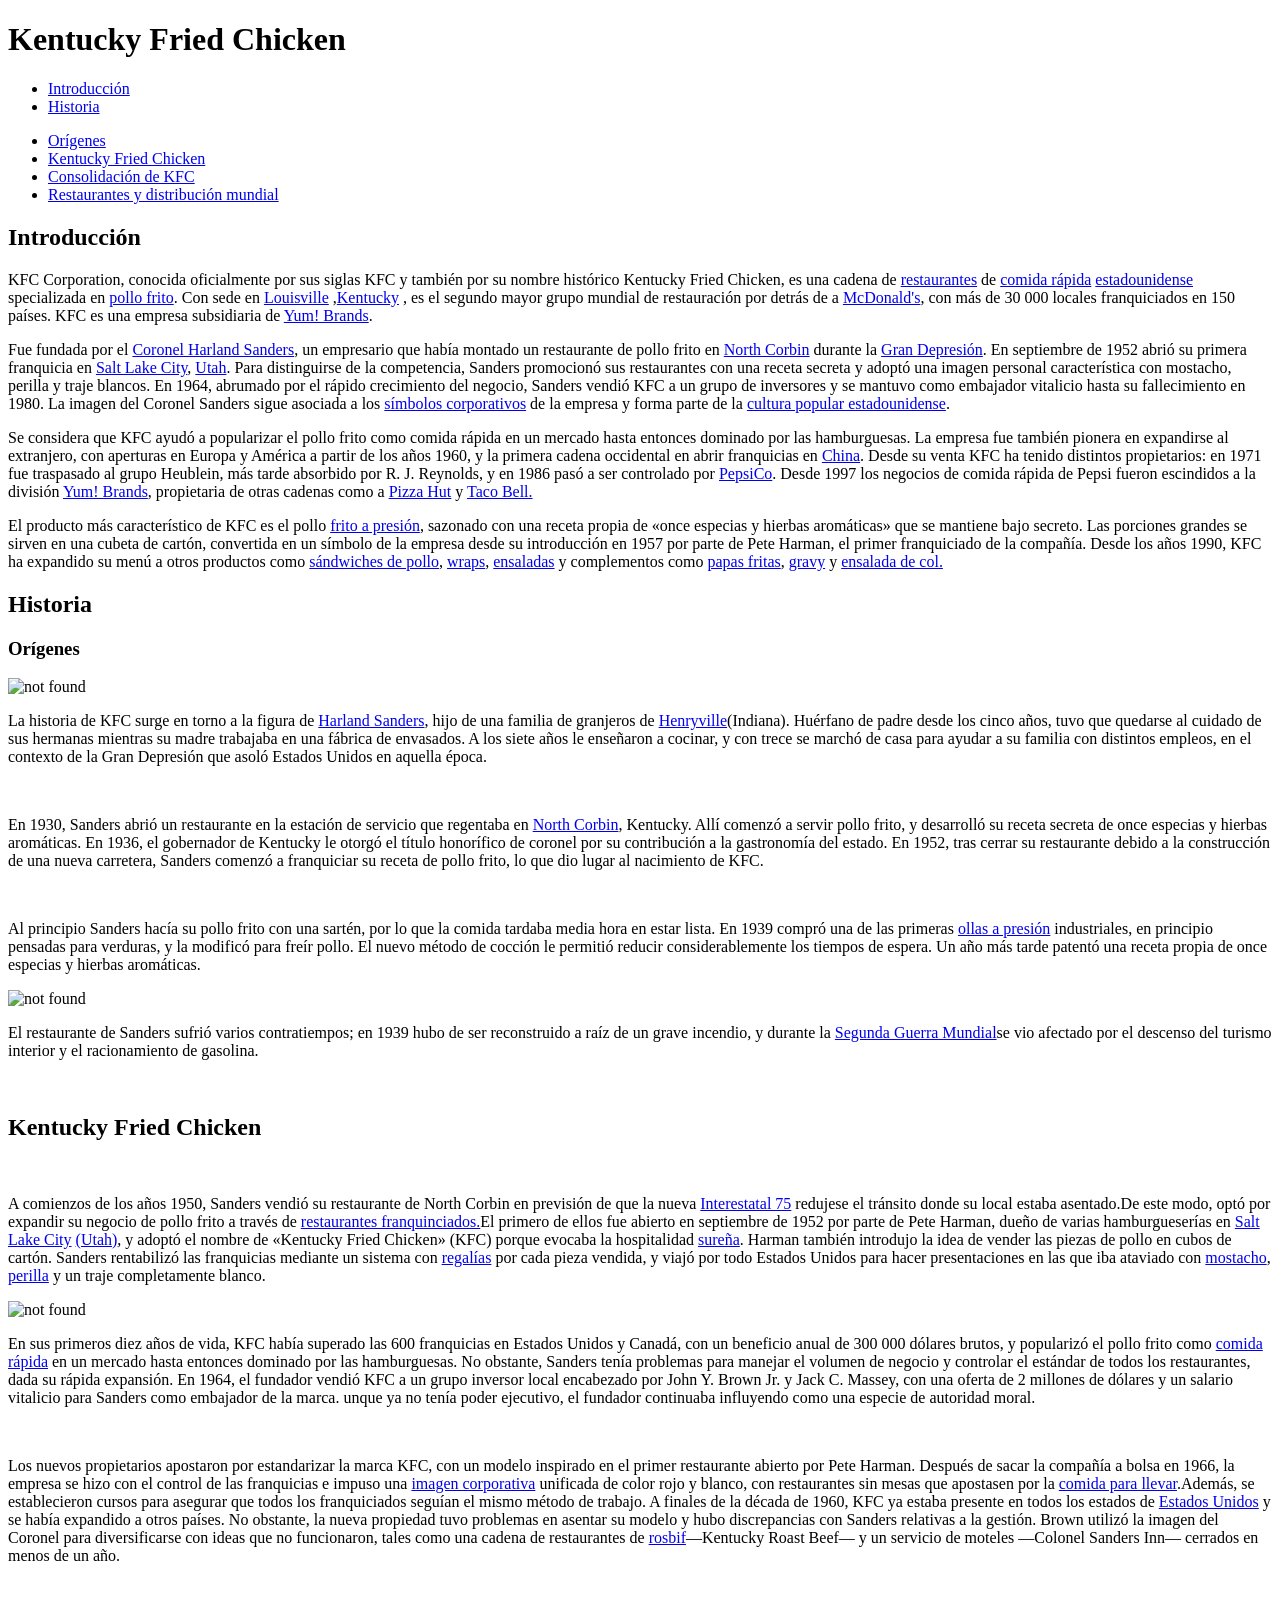
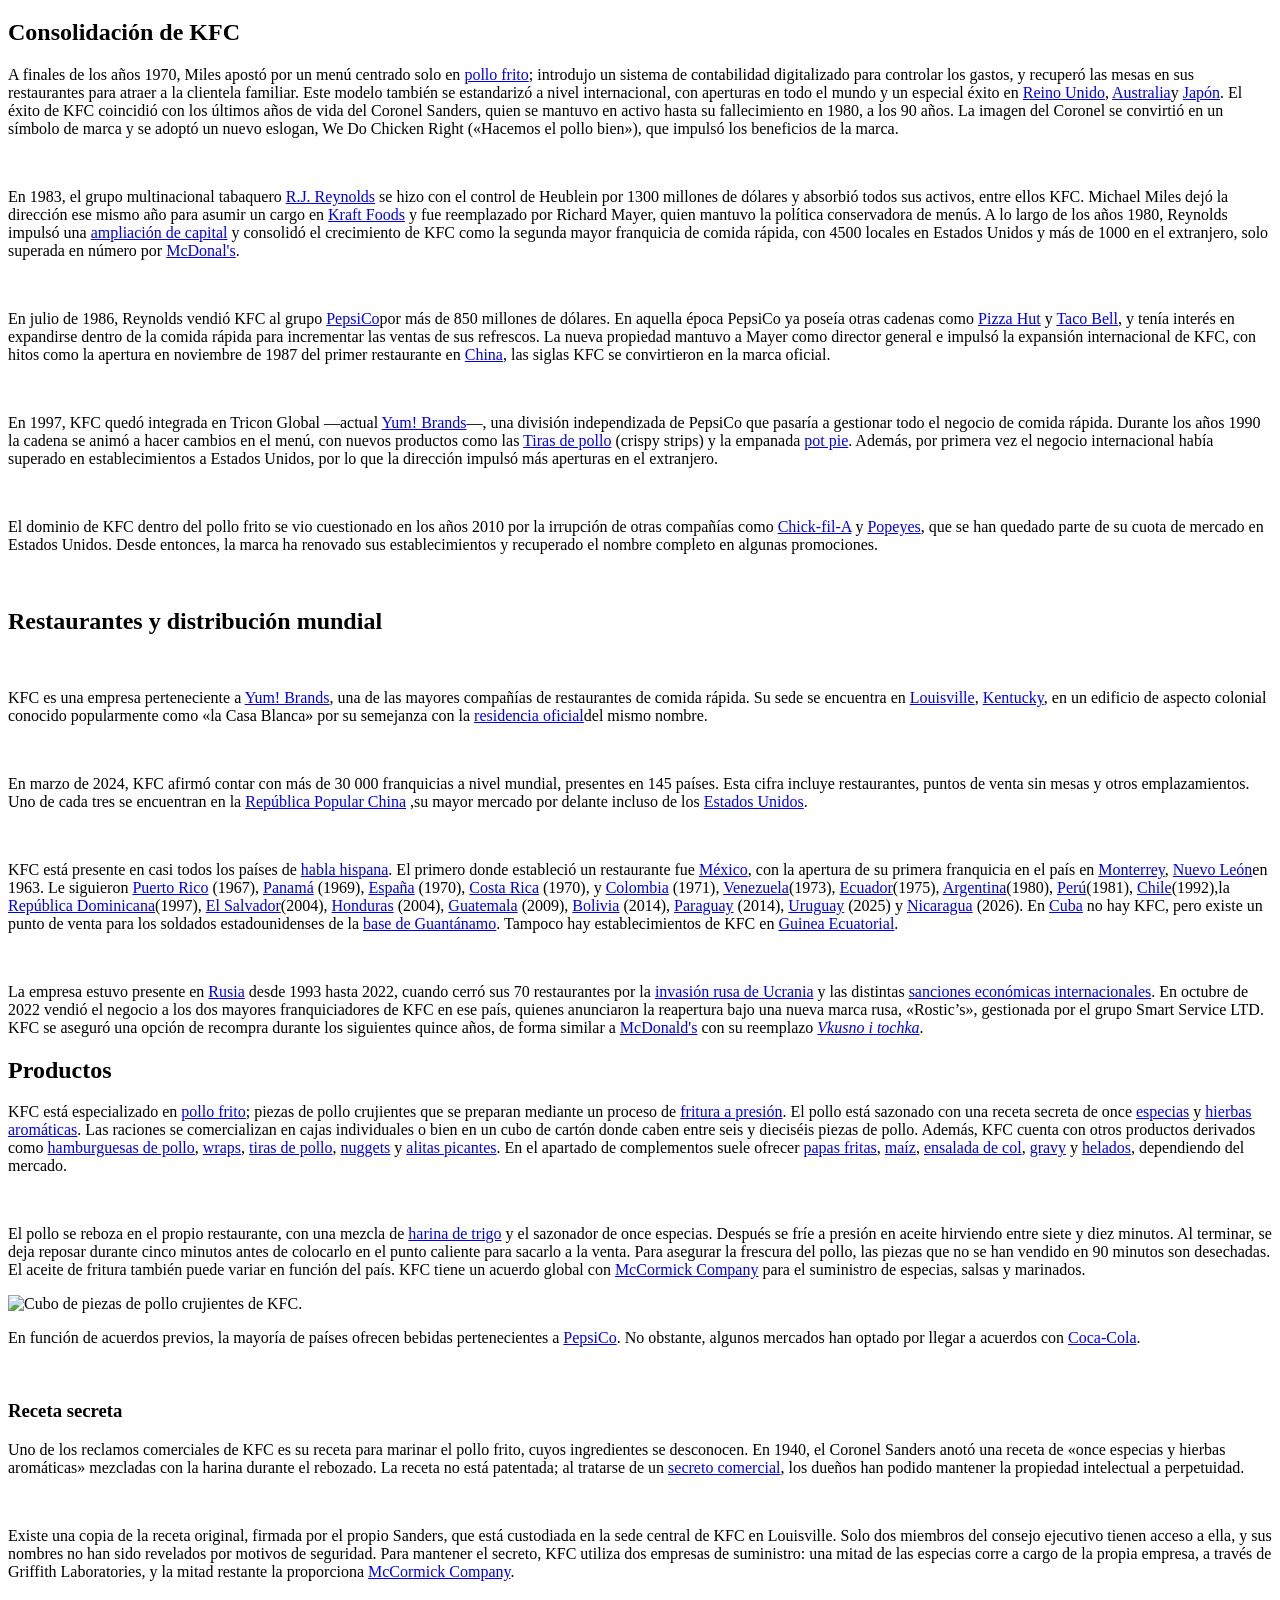
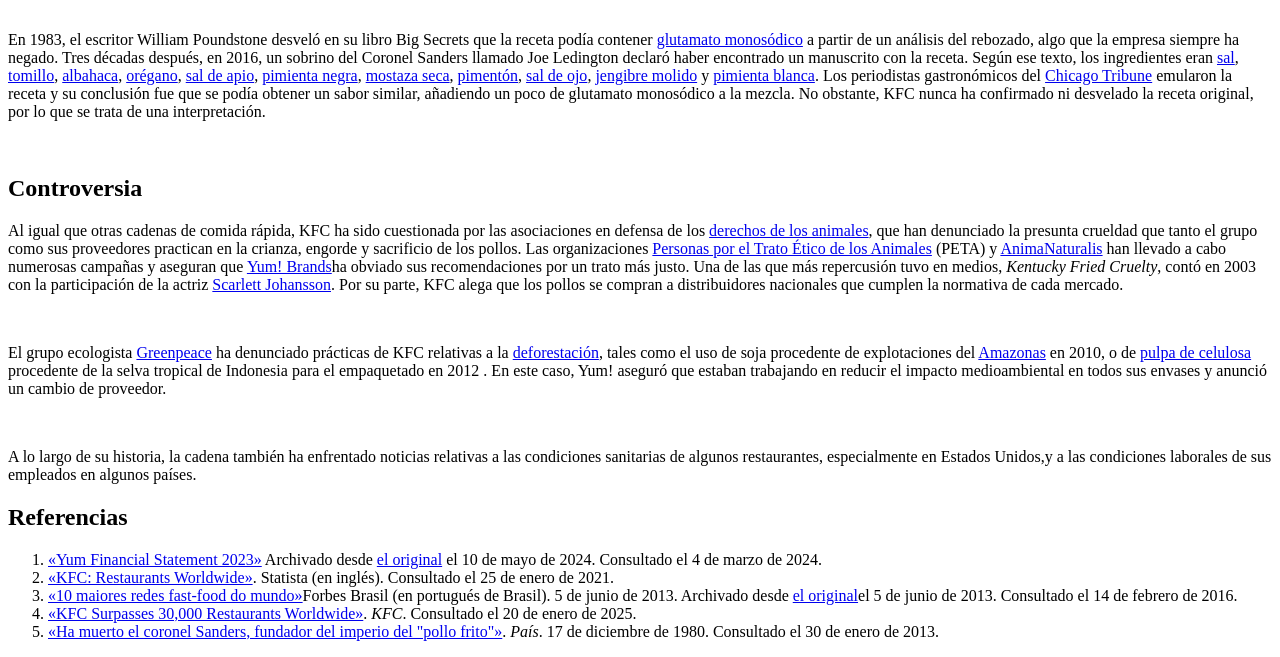
==== index.html @ 42a0887c "Reorganizar la sección de navegación eliminando una lista anidada para mejorar la claridad del HTML" ====
<!DOCTYPE html>
<html lang="es">
<head>
    <meta charset="UTF-8">
    <meta name="viewport" content="width=device-width, initial-scale=1.0">
    <title>Kentucky Fried Chicken - Wikipedia, la enciclopedia libre</title>
</head>
<body>
    <header>
        <h1>Kentucky Fried Chicken</h1>
    <nav>
        <ul>
            <li><a href="#introduccion">Introducción</a></li>
            <li><a href="#historia">Historia</a></li>
        </ul>
        <ul>
                <li><a href="#orígenes">Orígenes</a></li>
                <li><a href="#kentucky-fried-chicken">Kentucky Fried Chicken</a></li>
                <li><a href="#consolidación-de-kfc">Consolidación de KFC</a></li>
                <li><a href="#restaurantes-y-distribución-mundial">Restaurantes y distribución mundial</a></li>
        </ul>
    </nav>
        <div>
        <section id="introduccion">
            <h2>Introducción</h2>
                              <p>KFC Corporation, conocida oficialmente por sus siglas KFC y también por su nombre histórico Kentucky Fried Chicken, es una cadena de <a href="https://es.wikipedia.org/wiki/Restaurante">restaurantes</a> de <a href="https://es.wikipedia.org/wiki/Comida_r%C3%A1pida">comida rápida</a> <a href="https://es.wikipedia.org/wiki/Estados_Unidos">estadounidense</a> specializada en <a href="https://es.wikipedia.org/wiki/Pollo_frito">pollo frito</a>. Con sede en <a href="https://es.wikipedia.org/wiki/Louisville">Louisville</a> ,<a href="https://es.wikipedia.org/wiki/Kentucky">Kentucky</a> , es el segundo mayor grupo mundial de restauración por detrás de a <a href="https://es.wikipedia.org/wiki/McDonald%27s" target="_blank">McDonald's</a>, con más de 30 000 locales franquiciados en 150 países. KFC es una empresa subsidiaria de <a href="https://es.wikipedia.org/wiki/Yum!_Brands" target="_blank">Yum! Brands</a>.</p>

                            <p>Fue fundada por el <a href="https://es.wikipedia.org/wiki/Coronel_Sanders">Coronel Harland Sanders</a>, un empresario que había montado un restaurante de pollo frito en <a href="https://es.wikipedia.org/wiki/North_Corbin_(Kentucky)">North Corbin</a> durante la <a href="https://es.wikipedia.org/wiki/Gran_Depresi%C3%B3n">Gran Depresión</a>. En septiembre de 1952 abrió su primera franquicia en <a href="https://es.wikipedia.org/wiki/Salt_Lake_City">Salt Lake City</a>, <a href="https://es.wikipedia.org/wiki/Utah">Utah</a>. Para distinguirse de la competencia, Sanders promocionó sus restaurantes con una receta secreta y adoptó una imagen personal característica con mostacho, perilla y traje blancos. En 1964, abrumado por el rápido crecimiento del negocio, Sanders vendió KFC a un grupo de inversores y se mantuvo como embajador vitalicio hasta su fallecimiento en 1980. La imagen del Coronel Sanders sigue asociada a los <a href="https://es.wikipedia.org/wiki/Imagen_corporativa">símbolos corporativos</a> de la empresa y forma parte de la <a href="https://es.wikipedia.org/wiki/Cultura_popular">cultura popular estadounidense</a>.
                        <br>
                            <p>Se considera que KFC ayudó a popularizar el pollo frito como comida rápida en un mercado hasta entonces dominado por las hamburguesas.  La empresa fue también pionera en expandirse al extranjero, con aperturas en Europa y América a partir de los años 1960, y la primera cadena occidental en abrir franquicias en <a href="https://es.wikipedia.org/wiki/China">China</a>. Desde su venta KFC ha tenido distintos propietarios: en 1971 fue traspasado al grupo Heublein, más tarde absorbido por R. J. Reynolds, y en 1986 pasó a ser controlado por <a href="https://es.wikipedia.org/wiki/PepsiCo" target="_blank">PepsiCo</a>. Desde 1997 los negocios de comida rápida de Pepsi fueron escindidos a la división <a href="https://es.wikipedia.org/wiki/Yum!_Brands">Yum! Brands</a>, propietaria de otras cadenas como a <a href="https://es.wikipedia.org/wiki/Pizza_Hut" target="_blank">Pizza Hut</a> y <a href="https://es.wikipedia.org/wiki/Taco_Bell" target="_blank">Taco Bell.</a></p>
                            <p>El producto más característico de KFC es el pollo <a href="https://es.wikipedia.org/wiki/Fritura_a_presi%C3%B3n">frito a presión</a>, sazonado con una receta propia de «once especias y hierbas aromáticas» que se mantiene bajo secreto. Las porciones grandes se sirven en una cubeta de cartón, convertida en un símbolo de la empresa desde su introducción en 1957 por parte de Pete Harman, el primer franquiciado de la compañía. Desde los años 1990, KFC ha expandido su menú a otros productos como <a href="https://es.wikipedia.org/wiki/S%C3%A1ndwich">sándwiches de pollo</a>, <a href="https://es.wikipedia.org/wiki/Wrap">wraps</a>, <a href="https://es.wikipedia.org/wiki/Ensalada">ensaladas</a> y complementos como <a href="https://es.wikipedia.org/wiki/Papas_fritas">papas fritas</a>, <a href="https://es.wikipedia.org/wiki/Gravy">gravy</a> y <a href="https://es.wikipedia.org/wiki/Coleslaw">ensalada de col.</a></p>
        </section>
        </div>
        </header>
        <main>
            <div>
                <section id="historia">
                    <h2>Historia</h2>
                    <h3>Orígenes</h3>
                                <img src="https://upload.wikimedia.org/wikipedia/commons/d/d6/Col._Harland_Sanders%27_Portrait_Commissioned_by_Winston_L._Shelton.jpg?utm_source=es.wikipedia.org&utm_campaign=index&utm_content=original" alt="not found">
                            <p>La historia de KFC surge en torno a la figura de <a href="https://es.wikipedia.org/wiki/Coronel_Sanders">Harland Sanders</a>, hijo de una familia de granjeros de <a href="https://es.wikipedia.org/wiki/Henryville_(Indiana)">Henryville</a>(Indiana). Huérfano de padre desde los cinco años, tuvo que quedarse al cuidado de sus hermanas mientras su madre trabajaba en una fábrica de envasados. A los siete años le enseñaron a cocinar, y con trece se marchó de casa para ayudar a su familia con distintos empleos, en el contexto de la Gran Depresión que asoló Estados Unidos en aquella época.</p>
                        <br>
                            <p>En 1930, Sanders abrió un restaurante en la estación de servicio que regentaba en <a href="https://es.wikipedia.org/wiki/North_Corbin_(Kentucky)">North Corbin</a>, Kentucky. Allí comenzó a servir pollo frito, y desarrolló su receta secreta de once especias y hierbas aromáticas. En 1936, el gobernador de Kentucky le otorgó el título honorífico de coronel por su contribución a la gastronomía del estado. En 1952, tras cerrar su restaurante debido a la construcción de una nueva carretera, Sanders comenzó a franquiciar su receta de pollo frito, lo que dio lugar al nacimiento de KFC.</p>
                        <br>
                            <p>Al principio Sanders hacía su pollo frito con una sartén, por lo que la comida tardaba media hora en estar lista. En 1939 compró una de las primeras <a href="https://es.wikipedia.org/wiki/Olla_a_presi%C3%B3n">ollas a presión</a> industriales, en principio pensadas para verduras, y la modificó para freír pollo. El nuevo método de cocción le permitió reducir considerablemente los tiempos de espera. Un año más tarde patentó una receta propia de once especias y hierbas aromáticas. </p> <img src="https://thumb.wikimedia.org/wikipedia/commons/thumb/b/b1/Col_Sanders_Restaurant.png/250px-Col_Sanders_Restaurant.png?utm_source=es.wikipedia.org&utm_campaign=parser&utm_content=thumbnail" alt="not found">
                        <br>
                            <p>El restaurante de Sanders sufrió varios contratiempos; en 1939 hubo de ser reconstruido a raíz de un grave incendio, y durante la <a href="https://es.wikipedia.org/wiki/Segunda_Guerra_Mundial">Segunda Guerra Mundial</a>se vio afectado por el descenso del turismo interior y el racionamiento de gasolina.</p>
                        <br>
                </section>
            </div>
            <div>
                <section id="kentucky-fried-chicken">
                    <h2>Kentucky Fried Chicken</h2>
                        <br>
                            <p>A comienzos de los años 1950, Sanders vendió su restaurante de North Corbin en previsión de que la nueva <a href="https://es.wikipedia.org/wiki/Interestatal_75">Interestatal 75</a> redujese el tránsito donde su local estaba asentado.De este modo, optó por expandir su negocio de pollo frito a través de <a href="https://es.wikipedia.org/wiki/Franquicia">restaurantes franquinciados.</a>El primero de ellos fue abierto en septiembre de 1952 por parte de Pete Harman, dueño de varias hamburgueserías en <a href="https://es.wikipedia.org/wiki/Salt_Lake_City">Salt Lake City</a> <a href="https://es.wikipedia.org/wiki/Utah">(Utah)</a>, y adoptó el nombre de «Kentucky Fried Chicken» (KFC) porque evocaba la hospitalidad <a href="https://es.wikipedia.org/wiki/Sur_de_Estados_Unidos">sureña</a>. Harman también introdujo la idea de vender las piezas de pollo en cubos de cartón. Sanders rentabilizó las franquicias mediante un sistema con <a href="https://es.wikipedia.org/wiki/Regal%C3%ADa">regalías</a> por cada pieza vendida, y viajó por todo Estados Unidos para hacer presentaciones en las que iba ataviado con <a href="https://es.wikipedia.org/wiki/Bigote">mostacho</a>, <a href="https://es.wikipedia.org/wiki/Perilla">perilla</a> y un traje completamente blanco.</p> <img src="https://thumb.wikimedia.org/wikipedia/commons/thumb/e/ed/Thebigchicken.jpg/330px-Thebigchicken.jpg?utm_source=es.wikipedia.org&utm_campaign=parser&utm_content=thumbnail" alt="not found">
                        <br>
                            <p>En sus primeros diez años de vida, KFC había superado las 600 franquicias en Estados Unidos y Canadá, con un beneficio anual de 300 000 dólares brutos, y popularizó el pollo frito como <a href="https://es.wikipedia.org/wiki/Comida_r%C3%A1pida">comida rápida</a> en un mercado hasta entonces dominado por las hamburguesas. No obstante, Sanders tenía problemas para manejar el volumen de negocio y controlar el estándar de todos los restaurantes, dada su rápida expansión. En 1964, el fundador vendió KFC a un grupo inversor local encabezado por John Y. Brown Jr. y Jack C. Massey, con una oferta de 2 millones de dólares y un salario vitalicio para Sanders como embajador de la marca. unque ya no tenía poder ejecutivo, el fundador continuaba influyendo como una especie de autoridad moral.</p>
                        <br>
                            <p>Los nuevos propietarios apostaron por estandarizar la marca KFC, con un modelo inspirado en el primer restaurante abierto por Pete Harman. Después de sacar la compañía a bolsa en 1966, la empresa se hizo con el control de las franquicias e impuso una <a href="https://es.wikipedia.org/wiki/Imagen_corporativa">imagen corporativa</a> unificada de color rojo y blanco, con restaurantes sin mesas que apostasen por la <a href="https://es.wikipedia.org/wiki/Comida_para_llevar">comida para llevar</a>.Además, se establecieron cursos para asegurar que todos los franquiciados seguían el mismo método de trabajo. A finales de la década de 1960, KFC ya estaba presente en todos los estados de <a href="https://es.wikipedia.org/wiki/Estados_Unidos">Estados Unidos</a> y se había expandido a otros países. No obstante, la nueva propiedad tuvo problemas en asentar su modelo y hubo discrepancias con Sanders relativas a la gestión. Brown utilizó la imagen del Coronel para diversificarse con ideas que no funcionaron, tales como una cadena de restaurantes de <a href="https://es.wikipedia.org/wiki/Rosbif">rosbif</a>—Kentucky Roast Beef— y un servicio de moteles —Colonel Sanders Inn— cerrados en menos de un año. </p>
                        <br>
                    <h2>Consolidación de KFC</h2>
                            <p>A finales de los años 1970, Miles apostó por un menú centrado solo en <a href="https://es.wikipedia.org/wiki/Pollo_frito">pollo frito</a>; introdujo un sistema de contabilidad digitalizado para controlar los gastos, y recuperó las mesas en sus restaurantes para atraer a la clientela familiar. Este modelo también se estandarizó a nivel internacional, con aperturas en todo el mundo y un especial éxito en <a href="https://es.wikipedia.org/wiki/Reino_Unido">Reino Unido</a>, <a href="https://es.wikipedia.org/wiki/Australia">Australia</a>y <a href="https://es.wikipedia.org/wiki/Jap%C3%B3n">Japón</a>. El éxito de KFC coincidió con los últimos años de vida del Coronel Sanders, quien se mantuvo en activo hasta su fallecimiento en 1980, a los 90 años. La imagen del Coronel se convirtió en un símbolo de marca y se adoptó un nuevo eslogan, We Do Chicken Right («Hacemos el pollo bien»), que impulsó los beneficios de la marca.</p>
                        <br>
                            <p>En 1983, el grupo multinacional tabaquero <a href="https://es.wikipedia.org/wiki/R._J._Reynolds_Tobacco_Company">R.J. Reynolds</a> se hizo con el control de Heublein por 1300 millones de dólares y absorbió todos sus activos, entre ellos KFC. Michael Miles dejó la dirección ese mismo año para asumir un cargo en <a href="https://es.wikipedia.org/wiki/Kraft_Foods">Kraft Foods</a> y fue reemplazado por Richard Mayer, quien mantuvo la política conservadora de menús. A lo largo de los años 1980, Reynolds impulsó una <a href="https://es.wikipedia.org/wiki/Ampliaci%C3%B3n_de_capital">ampliación de capital</a> y consolidó el crecimiento de KFC como la segunda mayor franquicia de comida rápida, con 4500 locales en Estados Unidos y más de 1000 en el extranjero, solo superada en número por <a href="https://es.wikipedia.org/wiki/McDonald's">McDonal's</a>.</p>
                        <br>
                            <p>En julio de 1986, Reynolds vendió KFC al grupo <a href="https://es.wikipedia.org/wiki/PepsiCo">PepsiCo</a>por más de 850 millones de dólares. En aquella época PepsiCo ya poseía otras cadenas como <a href="https://es.wikipedia.org/wiki/Pizza_Hut">Pizza Hut</a> y <a href="https://es.wikipedia.org/wiki/Taco_Bell">Taco Bell</a>, y tenía interés en expandirse dentro de la comida rápida para incrementar las ventas de sus refrescos. La nueva propiedad mantuvo a Mayer como director general e impulsó la expansión internacional de KFC, con hitos como la apertura en noviembre de 1987 del primer restaurante en <a href="https://es.wikipedia.org/wiki/Rep%C3%BAblica_Popular_China">China</a>, las siglas KFC se convirtieron en la marca oficial.</p>
                        <br>
                            <p>En 1997, KFC quedó integrada en Tricon Global —actual <a href="https://es.wikipedia.org/wiki/Yum!_Brands">Yum! Brands</a>—, una división independizada de PepsiCo que pasaría a gestionar todo el negocio de comida rápida. Durante los años 1990 la cadena se animó a hacer cambios en el menú, con nuevos productos como las <a href="https://es.wikipedia.org/wiki/Tiras_de_pollo">Tiras de pollo</a> (crispy strips) y la empanada <a href="https://es.wikipedia.org/wiki/Pot_pie">pot pie</a>. Además, por primera vez el negocio internacional había superado en establecimientos a Estados Unidos, por lo que la dirección impulsó más aperturas en el extranjero.</p>
                        <br>
                            <p>El dominio de KFC dentro del pollo frito se vio cuestionado en los años 2010 por la irrupción de otras compañías como <a href="https://es.wikipedia.org/wiki/Chick-fil-A">Chick-fil-A</a> y <a href="https://es.wikipedia.org/wiki/Popeyes">Popeyes</a>, que se han quedado parte de su cuota de mercado en Estados Unidos. Desde entonces, la marca ha renovado sus establecimientos y recuperado el nombre completo en algunas promociones.</p>
                        <br>
                </section>
            </div>
            <div>
                <section id="restaurantes-y-distribución-mundial">
                    <h2>Restaurantes y distribución mundial</h2>
                        <br>
                            <p>KFC es una empresa perteneciente a <a href="https://es.wikipedia.org/wiki/Yum!_Brands">Yum! Brands</a>, una de las mayores compañías de restaurantes de comida rápida. Su sede se encuentra en <a href="https://es.wikipedia.org/wiki/Louisville">Louisville</a>, <a href="https://es.wikipedia.org/wiki/Kentucky">Kentucky</a>, en un edificio de aspecto colonial conocido popularmente como «la Casa Blanca» por su semejanza con la <a href="https://es.wikipedia.org/wiki/Casa_Blanca">residencia oficial</a>del mismo nombre.</p>
                        <br>
                            <p>En marzo de 2024, KFC afirmó contar con más de 30 000 franquicias a nivel mundial, presentes en 145 países.  Esta cifra incluye restaurantes, puntos de venta sin mesas y otros emplazamientos. Uno de cada tres se encuentran en la <a href="https://es.wikipedia.org/wiki/Rep%C3%BAblica_Popular_China">República Popular China</a> ,su mayor mercado por delante incluso de los <a href="https://es.wikipedia.org/wiki/Estados_Unidos">Estados Unidos</a>.</p>
                        <br>
                            <p>KFC está presente en casi todos los países de <a href="https://es.wikipedia.org/wiki/Idioma_espa%C3%B1ol">habla hispana</a>. El primero donde estableció un restaurante fue <a href="https://es.wikipedia.org/wiki/M%C3%A9xico">México</a>, con la apertura de su primera franquicia en el país en <a href="https://es.wikipedia.org/wiki/Monterrey">Monterrey</a>, <a href="https://es.wikipedia.org/wiki/Nuevo_Le%C3%B3n">Nuevo León</a>en 1963.  Le siguieron <a href="https://es.wikipedia.org/wiki/Puerto_Rico">Puerto Rico</a> (1967), <a href="https://es.wikipedia.org/wiki/Panam%C3%A1">Panamá</a> (1969), <a href="https://es.wikipedia.org/wiki/Espa%C3%B1a">España</a> (1970), <a href="https://es.wikipedia.org/wiki/Costa_Rica">Costa Rica</a> (1970), y <a href="https://es.wikipedia.org/wiki/Colombia">Colombia</a> (1971), <a href="https://es.wikipedia.org/wiki/Venezuela">Venezuela</a>(1973), <a href="https://es.wikipedia.org/wiki/Ecuador">Ecuador</a>(1975), <a href="https://es.wikipedia.org/wiki/Argentina">Argentina</a>(1980), <a href="https://es.wikipedia.org/wiki/Per%C3%BA">Perú</a>(1981), <a href="https://es.wikipedia.org/wiki/Chile">Chile</a>(1992),la <a href="https://es.wikipedia.org/wiki/Rep%C3%BAblica_Dominicana">República Dominicana</a>(1997), <a href="https://es.wikipedia.org/wiki/El_Salvador">El Salvador</a>(2004), <a href="https://es.wikipedia.org/wiki/Honduras">Honduras</a> (2004), <a href="https://es.wikipedia.org/wiki/Guatemala">Guatemala</a> (2009), <a href="https://es.wikipedia.org/wiki/Bolivia">Bolivia</a> (2014), <a href="https://es.wikipedia.org/wiki/Paraguay">Paraguay</a> (2014), <a href="https://es.wikipedia.org/wiki/Uruguay">Uruguay</a> (2025) y <a href="https://es.wikipedia.org/wiki/Nicaragua">Nicaragua</a> (2026). En <a href="https://es.wikipedia.org/wiki/Cuba">Cuba</a> no hay KFC, pero existe un punto de venta para los soldados estadounidenses de la <a href="https://es.wikipedia.org/wiki/Base_Naval_de_la_Bah%C3%ADa_de_Guant%C3%A1namo">base de Guantánamo</a>. Tampoco hay establecimientos de KFC en <a href="https://es.wikipedia.org/wiki/Guinea_Ecuatorial">Guinea Ecuatorial</a>.</p>
                        <br>
                            <p>La empresa estuvo presente en <a href="https://es.wikipedia.org/wiki/Rusia">Rusia</a> desde 1993 hasta 2022, cuando cerró sus 70 restaurantes por la <a href="https://es.wikipedia.org/wiki/Guerra_ruso-ucraniana">invasión rusa de Ucrania</a> y las distintas <a href="https://es.wikipedia.org/wiki/Sanciones_internacionales_durante_la_guerra_ruso-ucraniana">sanciones económicas internacionales</a>.  En octubre de 2022 vendió el negocio a los dos mayores franquiciadores de KFC en ese país, quienes anunciaron la reapertura bajo una nueva marca rusa, «Rostic’s», gestionada por el grupo Smart Service LTD. KFC se aseguró una opción de recompra durante los siguientes quince años, de forma similar a <a href="https://es.wikipedia.org/wiki/McDonald's">McDonald's</a> con su reemplazo <a href="https://es.wikipedia.org/wiki/Vkusno_i_tochka"><em>Vkusno i tochka</em></a>.</p>
                </section>
            </div>
            <div>
                <section id="Productos">
                    <h2>Productos</h2>
                            <p>KFC está especializado en <a href="https://es.wikipedia.org/wiki/Pollo_frito">pollo frito</a>; piezas de pollo crujientes que se preparan mediante un proceso de <a href="https://es.wikipedia.org/wiki/Fritura_a_presi%C3%B3n">fritura a presión</a>. El pollo está sazonado con una receta secreta de once <a href="https://es.wikipedia.org/wiki/Especia">especias</a> y <a href="https://es.wikipedia.org/wiki/Hierba_arom%C3%A1tica">hierbas aromáticas</a>. Las raciones se comercializan en cajas individuales o bien en un cubo de cartón donde caben entre seis y dieciséis piezas de pollo. Además, KFC cuenta con otros productos derivados como <a href="https://es.wikipedia.org/wiki/Hamburguesa">hamburguesas de pollo</a>, <a href="https://es.wikipedia.org/wiki/Wrap">wraps</a>, <a href="https://es.wikipedia.org/wiki/Tiras_de_pollo">tiras de pollo</a>, <a href="https://es.wikipedia.org/wiki/Nugget_de_pollo">nuggets</a> y <a href="https://es.wikipedia.org/wiki/Buffalo_wings">alitas picantes</a>. En el apartado de complementos suele ofrecer <a href="https://es.wikipedia.org/wiki/Papas_fritas">papas fritas</a>, <a href="https://es.wikipedia.org/wiki/Mazorca_de_ma%C3%ADz">maíz</a>, <a href="https://es.wikipedia.org/wiki/Coleslaw">ensalada de col</a>, <a href="https://es.wikipedia.org/wiki/Gravy">gravy</a> y <a href="https://es.wikipedia.org/wiki/Helado">helados</a>, dependiendo del mercado.</p>
                        <br>
                            <p>El pollo se reboza en el propio restaurante, con una mezcla de <a href="https://es.wikipedia.org/wiki/Harina_de_trigo">harina de trigo</a> y el sazonador de once especias. Después se fríe a presión en aceite hirviendo entre siete y diez minutos. Al terminar, se deja reposar durante cinco minutos antes de colocarlo en el punto caliente para sacarlo a la venta. Para asegurar la frescura del pollo, las piezas que no se han vendido en 90 minutos son desechadas. El aceite de fritura también puede variar en función del país. KFC tiene un acuerdo global con <a href="https://es.wikipedia.org/wiki/McCormick_%26_Company">McCormick Company</a> para el suministro de especias, salsas y marinados.</p>
                                <img src="https://thumb.wikimedia.org/wikipedia/commons/thumb/3/3e/KFC_-_Pressure-fried_Chicken_-_Howrah_2014-03-23_9718.JPG/250px-KFC_-_Pressure-fried_Chicken_-_Howrah_2014-03-23_9718.JPG?utm_source=es.wikipedia.org&utm_campaign=parser&utm_content=thumbnail" alt="Cubo de piezas de pollo crujientes de KFC.">
                            <p>En función de acuerdos previos, la mayoría de países ofrecen bebidas pertenecientes a <a href="https://es.wikipedia.org/wiki/PepsiCo">PepsiCo</a>. No obstante, algunos mercados han optado por llegar a acuerdos con <a href="https://es.wikipedia.org/wiki/The_Coca-Cola_Company">Coca-Cola</a>.</p>
                        <br>
                    <h3><strong>Receta secreta</strong></h3>
                            <p>Uno de los reclamos comerciales de KFC es su receta para marinar el pollo frito, cuyos ingredientes se desconocen. En 1940, el Coronel Sanders anotó una receta de «once especias y hierbas aromáticas» mezcladas con la harina durante el rebozado. La receta no está patentada; al tratarse de un <a href="https://es.wikipedia.org/wiki/Secreto_comercial">secreto comercial</a>, los dueños han podido mantener la propiedad intelectual a perpetuidad.</p>
                        <br>
                            <p>Existe una copia de la receta original, firmada por el propio Sanders, que está custodiada en la sede central de KFC en Louisville. Solo dos miembros del consejo ejecutivo tienen acceso a ella, y sus nombres no han sido revelados por motivos de seguridad. Para mantener el secreto, KFC utiliza dos empresas de suministro: una mitad de las especias corre a cargo de la propia empresa, a través de Griffith Laboratories, y la mitad restante la proporciona <a href="https://es.wikipedia.org/wiki/McCormick_%26_Company">McCormick Company</a>.</p>
                        <br>
                            <p>En 1983, el escritor William Poundstone desveló en su libro Big Secrets que la receta podía contener <a href="https://es.wikipedia.org/wiki/Glutamato_monos%C3%B3dico">glutamato monosódico</a> a partir de un análisis del rebozado, algo que la empresa siempre ha negado. Tres décadas después, en 2016, un sobrino del Coronel Sanders llamado Joe Ledington declaró haber encontrado un manuscrito con la receta. Según ese texto, los ingredientes eran <a href="https://es.wikipedia.org/wiki/Sal_com%C3%BAn">sal</a>, <a href="https://es.wikipedia.org/wiki/Thymus_vulgaris">tomillo</a>, <a href="https://es.wikipedia.org/wiki/Ocimum_basilicum">albahaca</a>, <a href="https://es.wikipedia.org/wiki/Origanum_vulgare">orégano</a>, <a href="https://es.wikipedia.org/wiki/Sal_de_apio">sal de apio</a>, <a href="https://es.wikipedia.org/wiki/Piper_nigrum">pimienta negra</a>, <a href="https://es.wikipedia.org/wiki/Mostaza">mostaza seca</a>, <a href="https://es.wikipedia.org/wiki/Piment%C3%B3n">pimentón</a>, <a href="https://es.wikipedia.org/wiki/Sal_de_ajo">sal de ojo</a>, <a href="https://es.wikipedia.org/wiki/Zingiber_officinale">jengibre molido</a> y <a href="https://es.wikipedia.org/wiki/Piper_nigrum">pimienta blanca</a>.  Los periodistas gastronómicos del <a href="https://es.wikipedia.org/wiki/Chicago_Tribune">Chicago Tribune</a> emularon la receta y su conclusión fue que se podía obtener un sabor similar, añadiendo un poco de glutamato monosódico a la mezcla. No obstante, KFC nunca ha confirmado ni desvelado la receta original, por lo que se trata de una interpretación.</p>
                        <br>
                </section>
            </div>
                <section>
            <div>
                    <h2>Controversia</h2>
                            <p>Al igual que otras cadenas de comida rápida, KFC ha sido cuestionada por las asociaciones en defensa de los <a href="https://es.wikipedia.org/wiki/Derechos_de_los_animales">derechos de los animales</a>, que han denunciado la presunta crueldad que tanto el grupo como sus proveedores practican en la crianza, engorde y sacrificio de los pollos. Las organizaciones <a href="https://es.wikipedia.org/wiki/Personas_por_el_Trato_%C3%89tico_de_los_Animales">Personas por el Trato Ético de los Animales</a> (PETA) y <a href="https://es.wikipedia.org/wiki/AnimaNaturalis">AnimaNaturalis</a> han llevado a cabo numerosas campañas y aseguran que <a href="https://es.wikipedia.org/wiki/Yum!_Brands">Yum! Brands</a>ha obviado sus recomendaciones por un trato más justo. Una de las que más repercusión tuvo en medios, <em>Kentucky Fried Cruelty</em>, contó en 2003 con la participación de la actriz <a href="https://es.wikipedia.org/wiki/Pamela_Anderson">Scarlett Johansson</a>. Por su parte, KFC alega que los pollos se compran a distribuidores nacionales que cumplen la normativa de cada mercado.</p>
                        <br>
                            <p>El grupo ecologista <a href="https://es.wikipedia.org/wiki/Greenpeace">Greenpeace</a> ha denunciado prácticas de KFC relativas a la <a href="https://es.wikipedia.org/wiki/Deforestaci%C3%B3n">deforestación</a>, tales como el uso de soja procedente de explotaciones del <a href="https://es.wikipedia.org/wiki/Amazonia">Amazonas</a> en 2010, o de <a href="https://es.wikipedia.org/wiki/Pulpa_de_celulosa">pulpa de celulosa</a> procedente de la selva tropical de Indonesia para el empaquetado en 2012 . En este caso, Yum! aseguró que estaban trabajando en reducir el impacto medioambiental en todos sus envases y anunció un cambio de proveedor.</p>
                        <br>
                            <p>A lo largo de su historia, la cadena también ha enfrentado noticias relativas a las condiciones sanitarias de algunos restaurantes, especialmente en Estados Unidos,y a las condiciones laborales de sus empleados en algunos países.</p>
            </div>
                </section>
        </main>
        <footer>
            <div>
                <section id="referencias">
                    <h2>Referencias</h2>
                        <ol>
                            <li><a href="https://web.archive.org/web/20240510073530/https://s2.q4cdn.com/890585342/files/doc_financials/2023/q4/Q4-23-Website-Data_IR-Website-Copy.pdf">«Yum Financial Statement 2023»</a> Archivado desde <a href="https://s2.q4cdn.com/890585342/files/doc_financials/2023/q4/Q4-23-Website-Data_IR-Website-Copy.pdf">el original</a> el 10 de mayo de 2024. Consultado el 4 de marzo de 2024.</li>
                            <li><a href="https://www.statista.com/statistics/256793/kfc-restaurants-worldwide-by-geographic-region/">«KFC: Restaurants Worldwide»</a>. Statista (en inglés). Consultado el 25 de enero de 2021.</li>
                            <li><a href="https://web.archive.org/web/20130605201306/http://forbesbrasil.br.msn.com/listas/10-maiores-redes-fast-food-do-mundo#image=7">«10 maiores redes fast-food do mundo»</a>Forbes Brasil (en portugués de Brasil). 5 de junio de 2013. Archivado desde <a href="https://forbesbrasil.br.msn.com/listas/10-maiores-redes-fast-food-do-mundo">el original</a>el 5 de junio de 2013. Consultado el 14 de febrero de 2016.</li>
                            <li><a href="https://global.kfc.com/press-releases/kfc-surpasses-30-000-restaurants-worldwide">«KFC Surpasses 30,000 Restaurants Worldwide»</a>. <em>KFC</em>. Consultado el 20 de enero de 2025.</li>
                            <li><a href="http://elpais.com/diario/1980/12/17/economia/345855616_850215.html">«Ha muerto el coronel Sanders, fundador del imperio del "pollo frito"»</a>. <em>País</em>. 17 de diciembre de 1980. Consultado el 30 de enero de 2013.</li>
                        </ol>
                </section>
            </div>
        </footer>
</body>
</html>
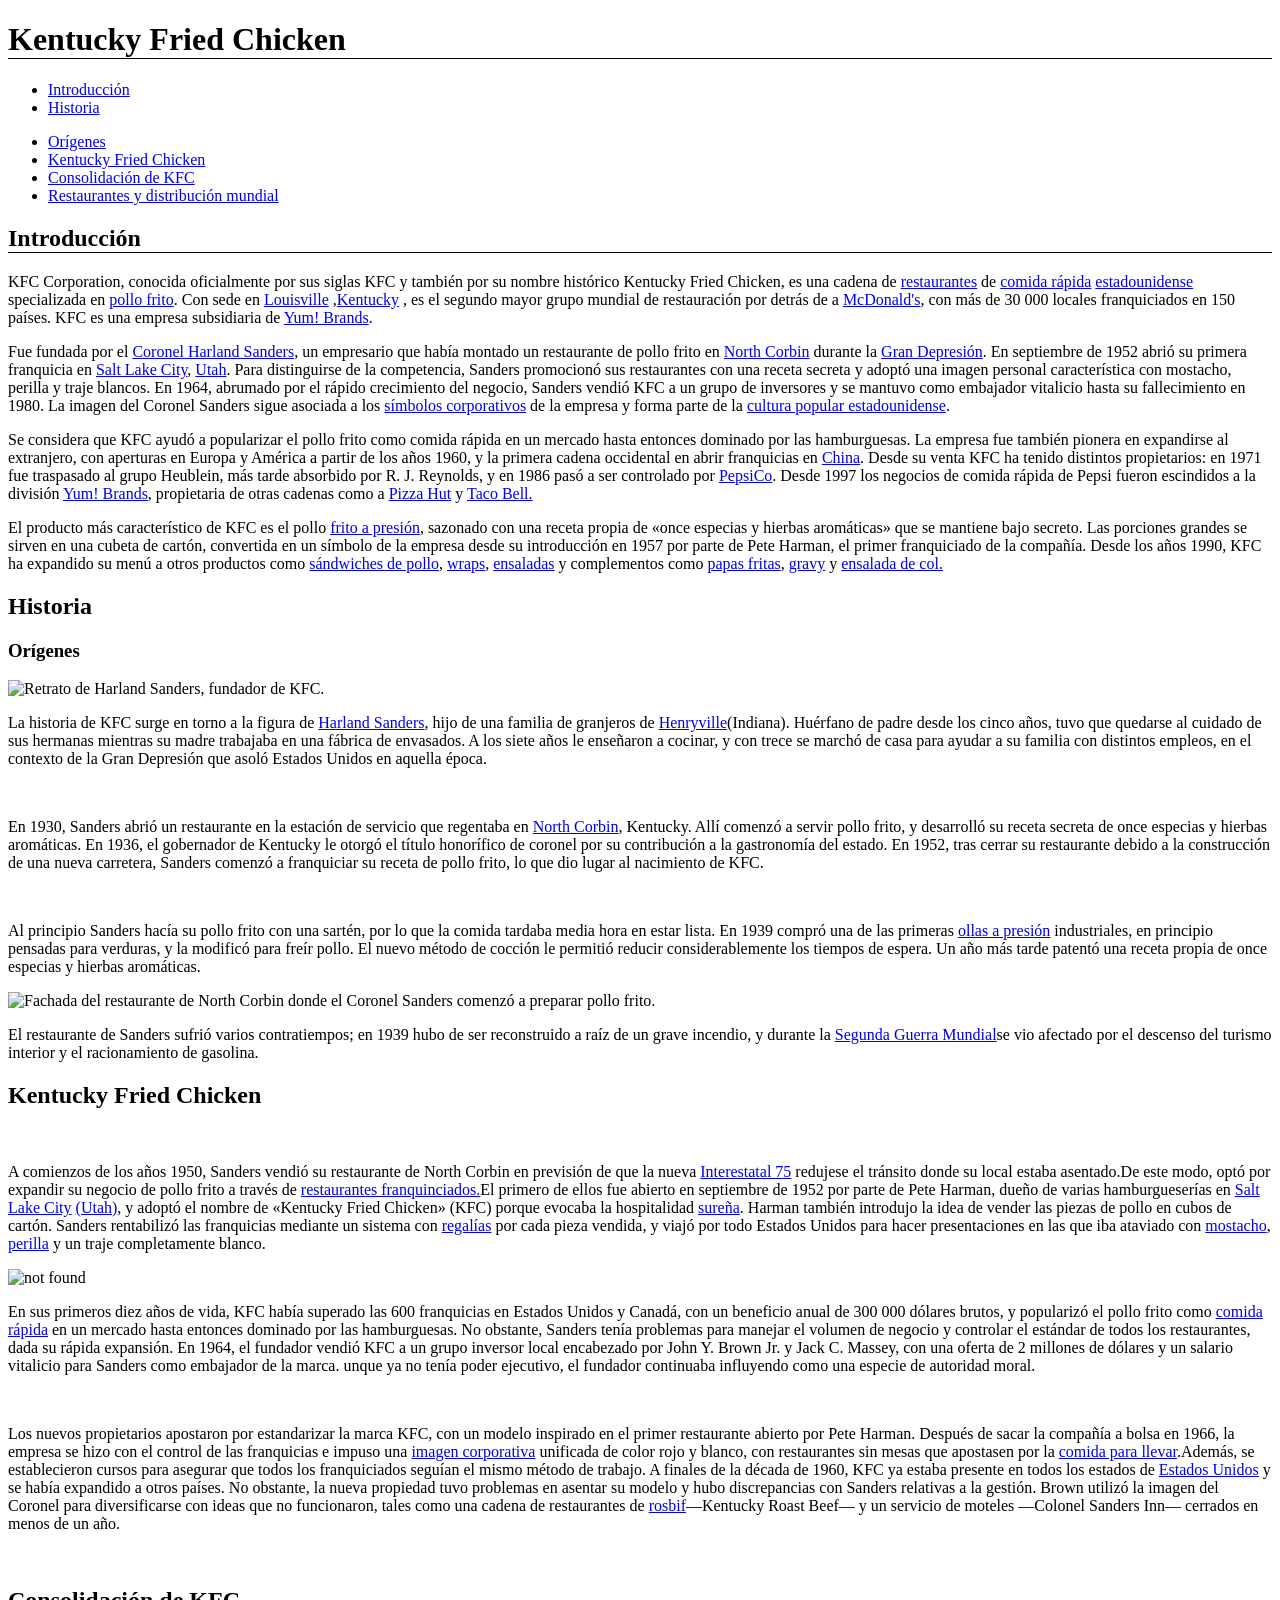
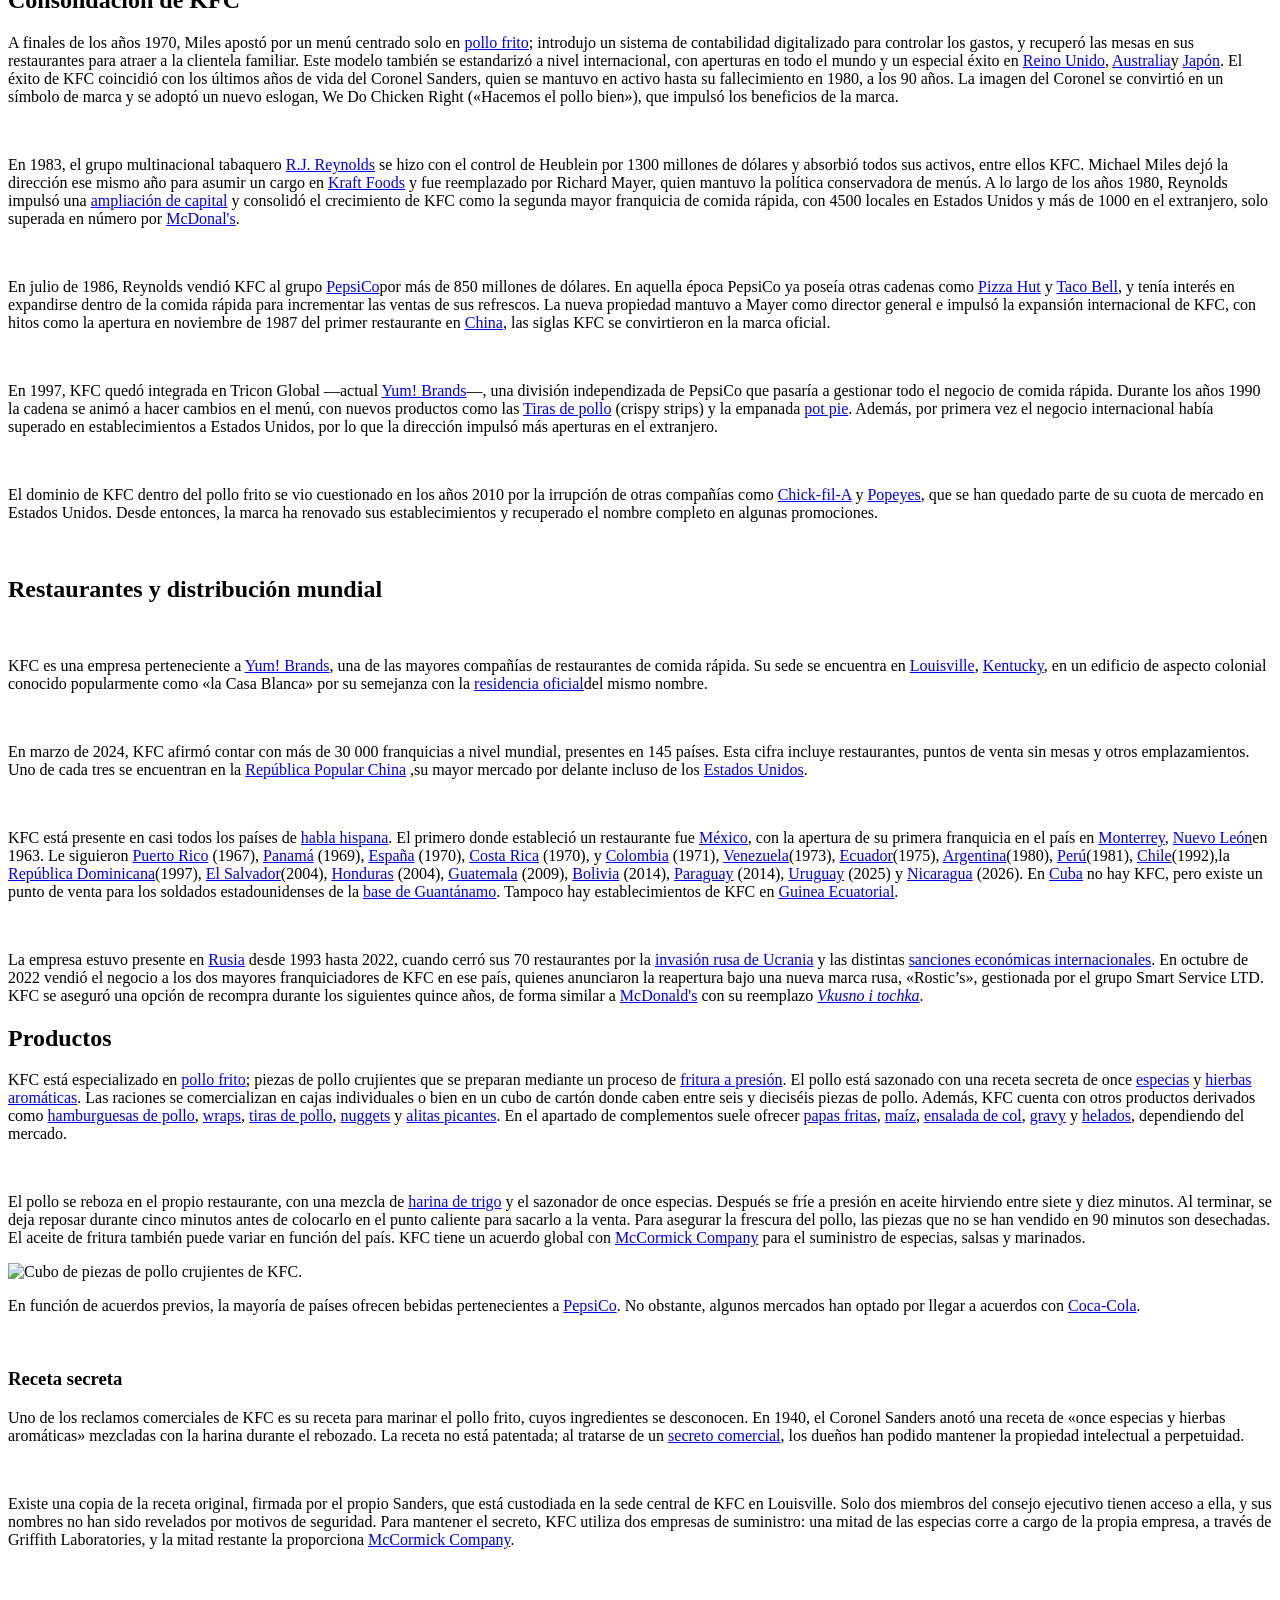
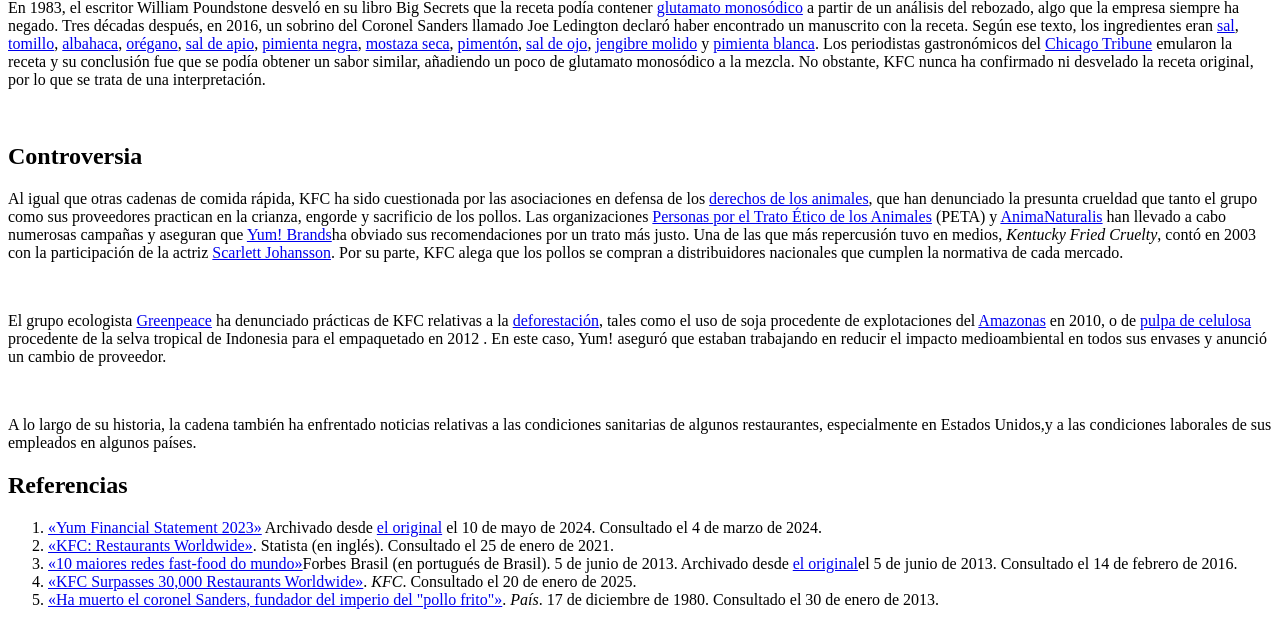
==== commit f0d3c413: "Agregar clase de estilo "intro" al encabezado de la sección de introducción y definir su estilo en C" ====
--- a/index.html
+++ b/index.html
@@ -4,6 +4,7 @@
     <meta charset="UTF-8">
     <meta name="viewport" content="width=device-width, initial-scale=1.0">
     <title>Kentucky Fried Chicken - Wikipedia, la enciclopedia libre</title>
+    <link rel="stylesheet" href="style.css">
 </head>
 <body>
     <header>
@@ -22,7 +23,7 @@
     </nav>
         <div>
         <section id="introduccion">
-            <h2>Introducción</h2>
+            <h2 class="intro">Introducción</h2>
                               <p>KFC Corporation, conocida oficialmente por sus siglas KFC y también por su nombre histórico Kentucky Fried Chicken, es una cadena de <a href="https://es.wikipedia.org/wiki/Restaurante">restaurantes</a> de <a href="https://es.wikipedia.org/wiki/Comida_r%C3%A1pida">comida rápida</a> <a href="https://es.wikipedia.org/wiki/Estados_Unidos">estadounidense</a> specializada en <a href="https://es.wikipedia.org/wiki/Pollo_frito">pollo frito</a>. Con sede en <a href="https://es.wikipedia.org/wiki/Louisville">Louisville</a> ,<a href="https://es.wikipedia.org/wiki/Kentucky">Kentucky</a> , es el segundo mayor grupo mundial de restauración por detrás de a <a href="https://es.wikipedia.org/wiki/McDonald%27s" target="_blank">McDonald's</a>, con más de 30 000 locales franquiciados en 150 países. KFC es una empresa subsidiaria de <a href="https://es.wikipedia.org/wiki/Yum!_Brands" target="_blank">Yum! Brands</a>.</p>
 
                             <p>Fue fundada por el <a href="https://es.wikipedia.org/wiki/Coronel_Sanders">Coronel Harland Sanders</a>, un empresario que había montado un restaurante de pollo frito en <a href="https://es.wikipedia.org/wiki/North_Corbin_(Kentucky)">North Corbin</a> durante la <a href="https://es.wikipedia.org/wiki/Gran_Depresi%C3%B3n">Gran Depresión</a>. En septiembre de 1952 abrió su primera franquicia en <a href="https://es.wikipedia.org/wiki/Salt_Lake_City">Salt Lake City</a>, <a href="https://es.wikipedia.org/wiki/Utah">Utah</a>. Para distinguirse de la competencia, Sanders promocionó sus restaurantes con una receta secreta y adoptó una imagen personal característica con mostacho, perilla y traje blancos. En 1964, abrumado por el rápido crecimiento del negocio, Sanders vendió KFC a un grupo de inversores y se mantuvo como embajador vitalicio hasta su fallecimiento en 1980. La imagen del Coronel Sanders sigue asociada a los <a href="https://es.wikipedia.org/wiki/Imagen_corporativa">símbolos corporativos</a> de la empresa y forma parte de la <a href="https://es.wikipedia.org/wiki/Cultura_popular">cultura popular estadounidense</a>.
@@ -37,15 +38,15 @@
                 <section id="historia">
                     <h2>Historia</h2>
                     <h3>Orígenes</h3>
-                                <img src="https://upload.wikimedia.org/wikipedia/commons/d/d6/Col._Harland_Sanders%27_Portrait_Commissioned_by_Winston_L._Shelton.jpg?utm_source=es.wikipedia.org&utm_campaign=index&utm_content=original" alt="not found">
+                                <img src="https://upload.wikimedia.org/wikipedia/commons/d/d6/Col._Harland_Sanders%27_Portrait_Commissioned_by_Winston_L._Shelton.jpg?utm_source=es.wikipedia.org&utm_campaign=index&utm_content=original" alt="Retrato de Harland Sanders, fundador de KFC.">
                             <p>La historia de KFC surge en torno a la figura de <a href="https://es.wikipedia.org/wiki/Coronel_Sanders">Harland Sanders</a>, hijo de una familia de granjeros de <a href="https://es.wikipedia.org/wiki/Henryville_(Indiana)">Henryville</a>(Indiana). Huérfano de padre desde los cinco años, tuvo que quedarse al cuidado de sus hermanas mientras su madre trabajaba en una fábrica de envasados. A los siete años le enseñaron a cocinar, y con trece se marchó de casa para ayudar a su familia con distintos empleos, en el contexto de la Gran Depresión que asoló Estados Unidos en aquella época.</p>
                         <br>
                             <p>En 1930, Sanders abrió un restaurante en la estación de servicio que regentaba en <a href="https://es.wikipedia.org/wiki/North_Corbin_(Kentucky)">North Corbin</a>, Kentucky. Allí comenzó a servir pollo frito, y desarrolló su receta secreta de once especias y hierbas aromáticas. En 1936, el gobernador de Kentucky le otorgó el título honorífico de coronel por su contribución a la gastronomía del estado. En 1952, tras cerrar su restaurante debido a la construcción de una nueva carretera, Sanders comenzó a franquiciar su receta de pollo frito, lo que dio lugar al nacimiento de KFC.</p>
                         <br>
-                            <p>Al principio Sanders hacía su pollo frito con una sartén, por lo que la comida tardaba media hora en estar lista. En 1939 compró una de las primeras <a href="https://es.wikipedia.org/wiki/Olla_a_presi%C3%B3n">ollas a presión</a> industriales, en principio pensadas para verduras, y la modificó para freír pollo. El nuevo método de cocción le permitió reducir considerablemente los tiempos de espera. Un año más tarde patentó una receta propia de once especias y hierbas aromáticas. </p> <img src="https://thumb.wikimedia.org/wikipedia/commons/thumb/b/b1/Col_Sanders_Restaurant.png/250px-Col_Sanders_Restaurant.png?utm_source=es.wikipedia.org&utm_campaign=parser&utm_content=thumbnail" alt="not found">
+                            <p>Al principio Sanders hacía su pollo frito con una sartén, por lo que la comida tardaba media hora en estar lista. En 1939 compró una de las primeras <a href="https://es.wikipedia.org/wiki/Olla_a_presi%C3%B3n">ollas a presión</a> industriales, en principio pensadas para verduras, y la modificó para freír pollo. El nuevo método de cocción le permitió reducir considerablemente los tiempos de espera. Un año más tarde patentó una receta propia de once especias y hierbas aromáticas. </p> <img src="https://thumb.wikimedia.org/wikipedia/commons/thumb/b/b1/Col_Sanders_Restaurant.png/250px-Col_Sanders_Restaurant.png?utm_source=es.wikipedia.org&utm_campaign=parser&utm_content=thumbnail" alt="Fachada del restaurante de North Corbin donde el Coronel Sanders comenzó a preparar pollo frito.">
                         <br>
                             <p>El restaurante de Sanders sufrió varios contratiempos; en 1939 hubo de ser reconstruido a raíz de un grave incendio, y durante la <a href="https://es.wikipedia.org/wiki/Segunda_Guerra_Mundial">Segunda Guerra Mundial</a>se vio afectado por el descenso del turismo interior y el racionamiento de gasolina.</p>
-                        <br>
+                        
                 </section>
             </div>
             <div>
--- a/style.css
+++ b/style.css
@@ -0,0 +1,6 @@
+.intro{
+    border-bottom: 1px solid #000;
+}
+h1{
+    border-bottom: 1px solid #000;
+}
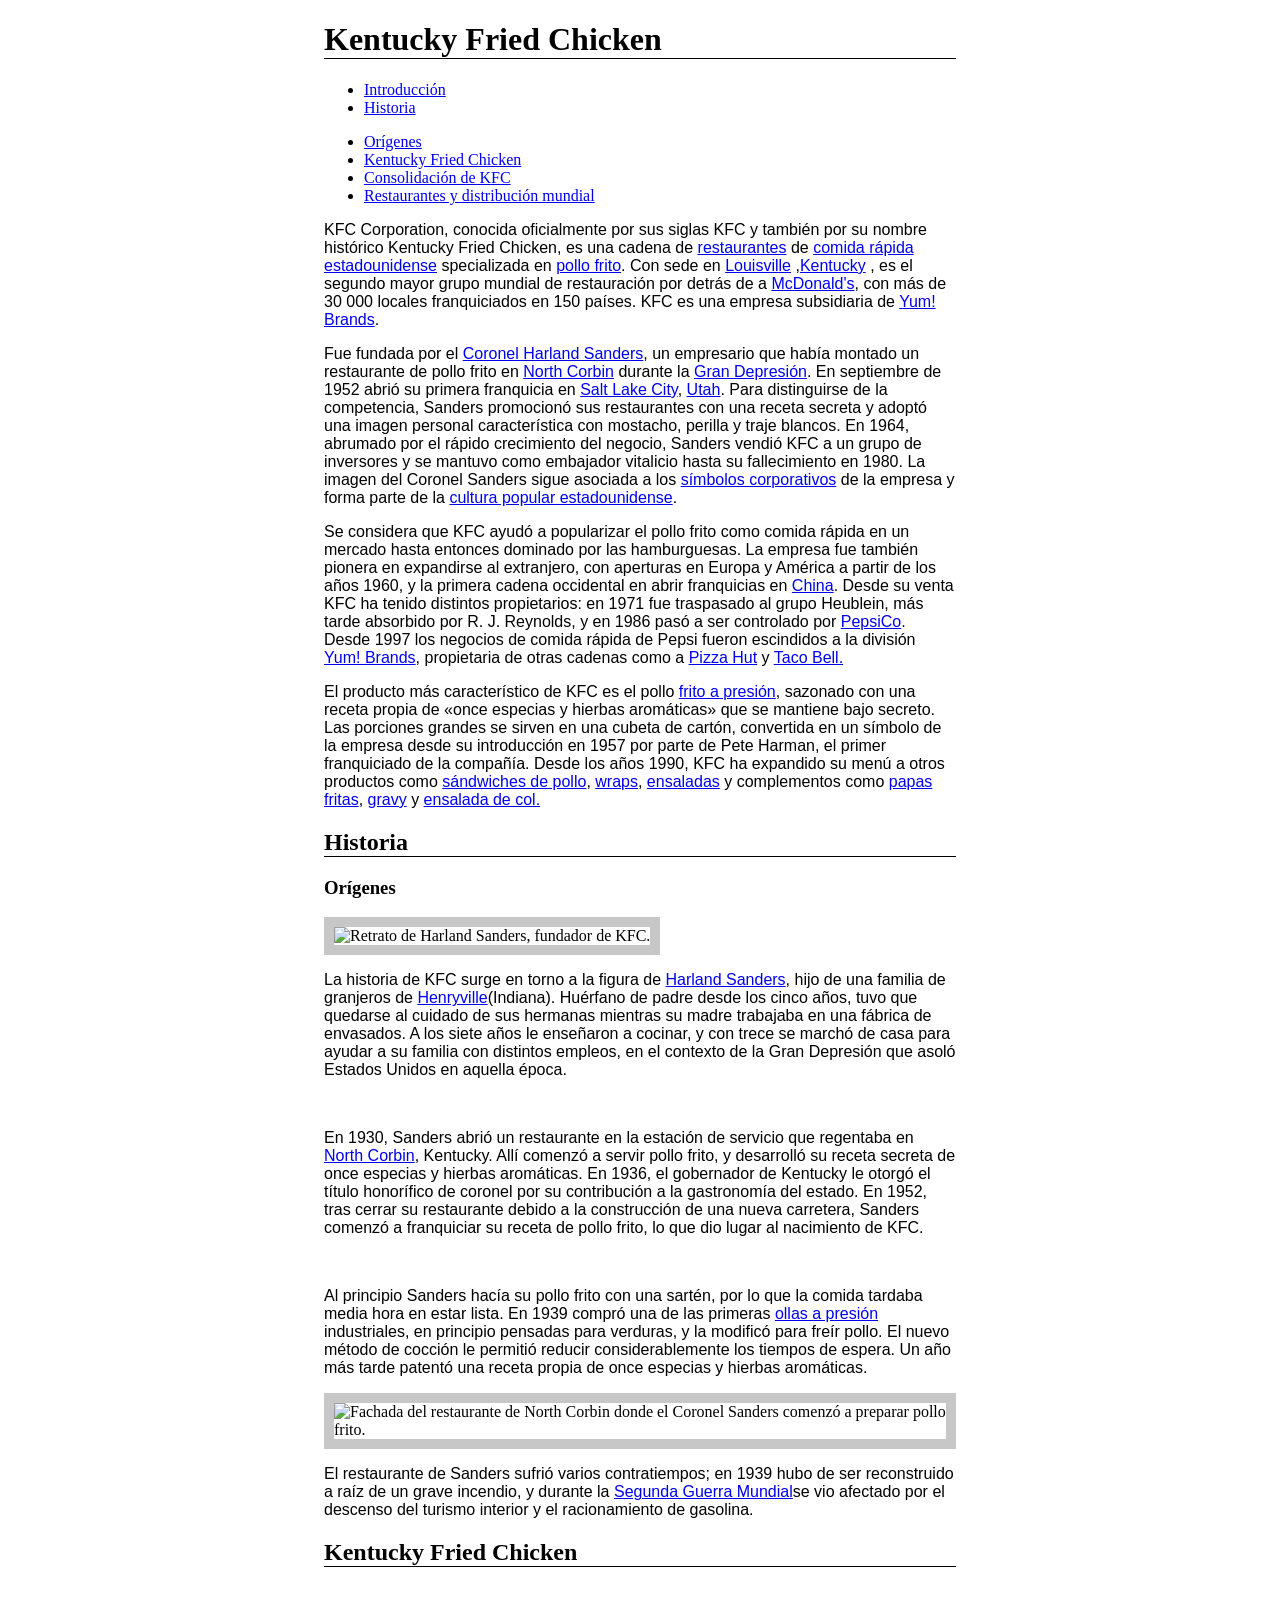
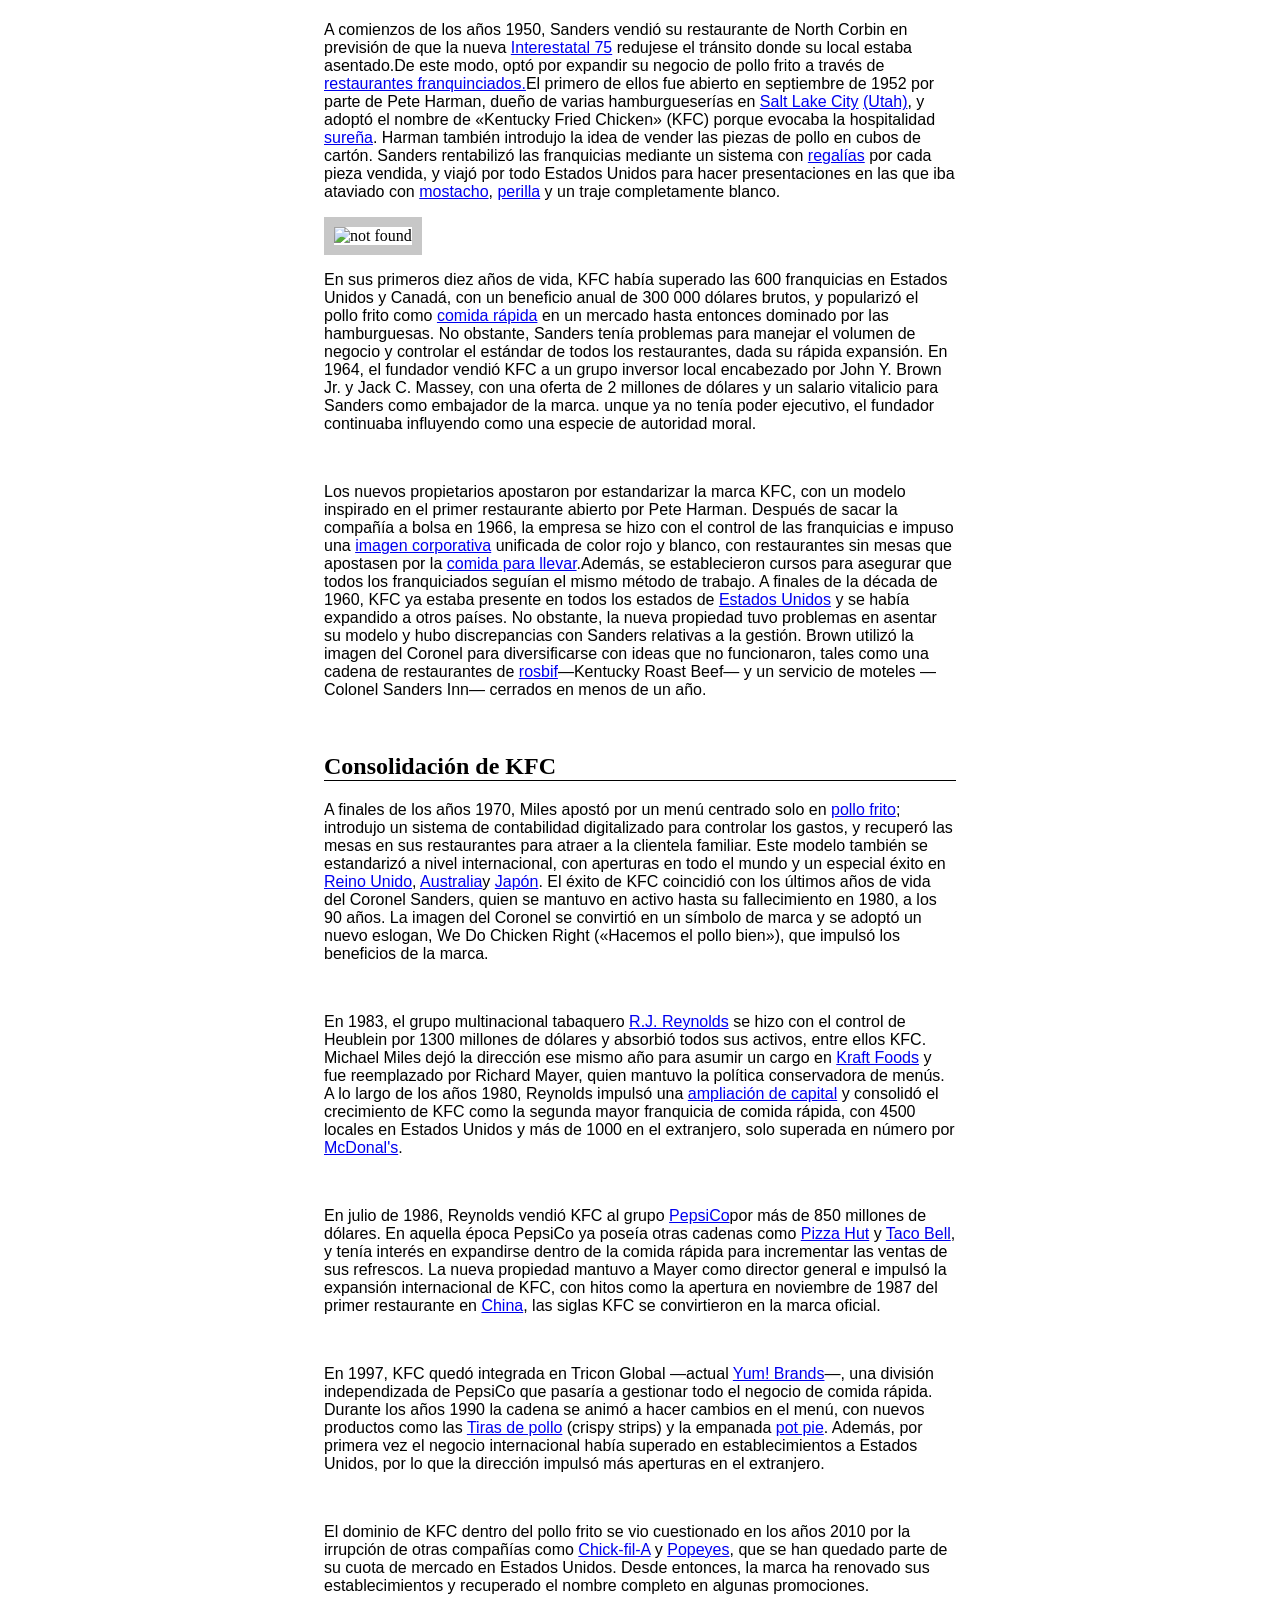
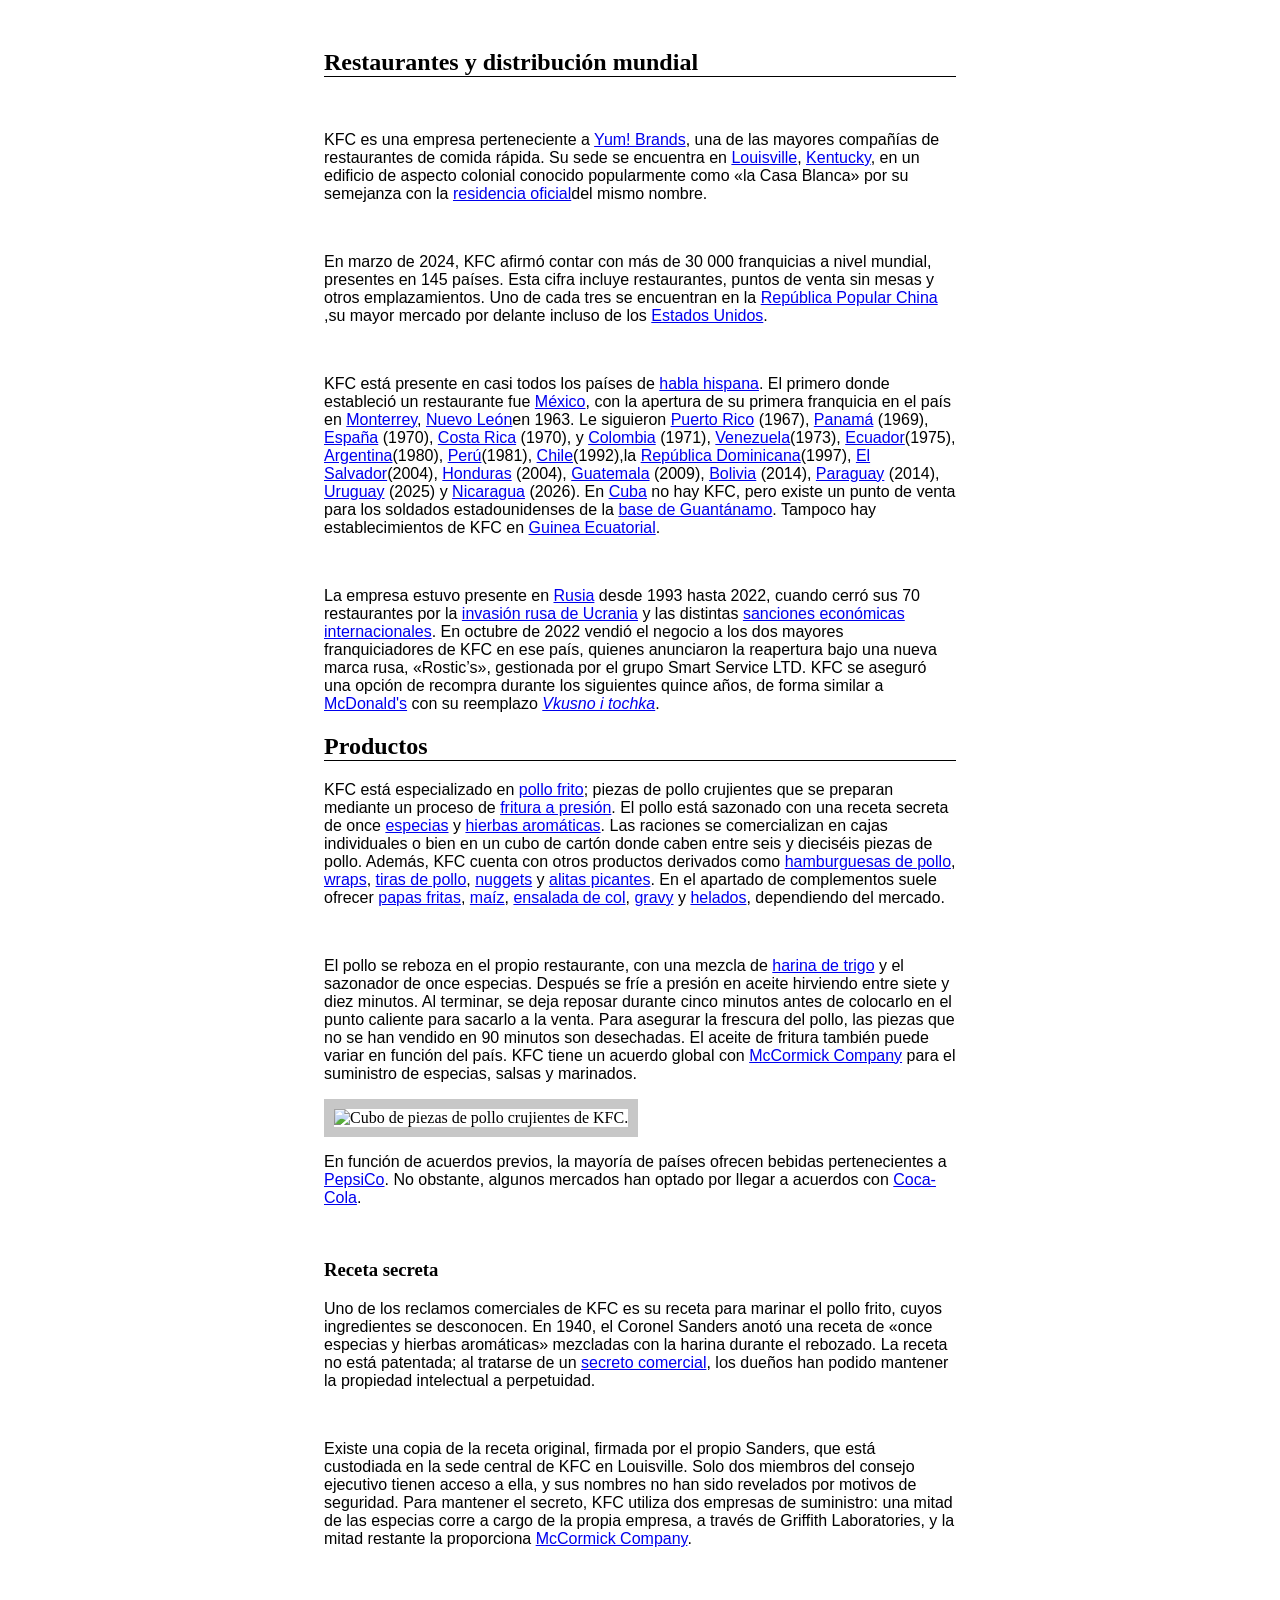
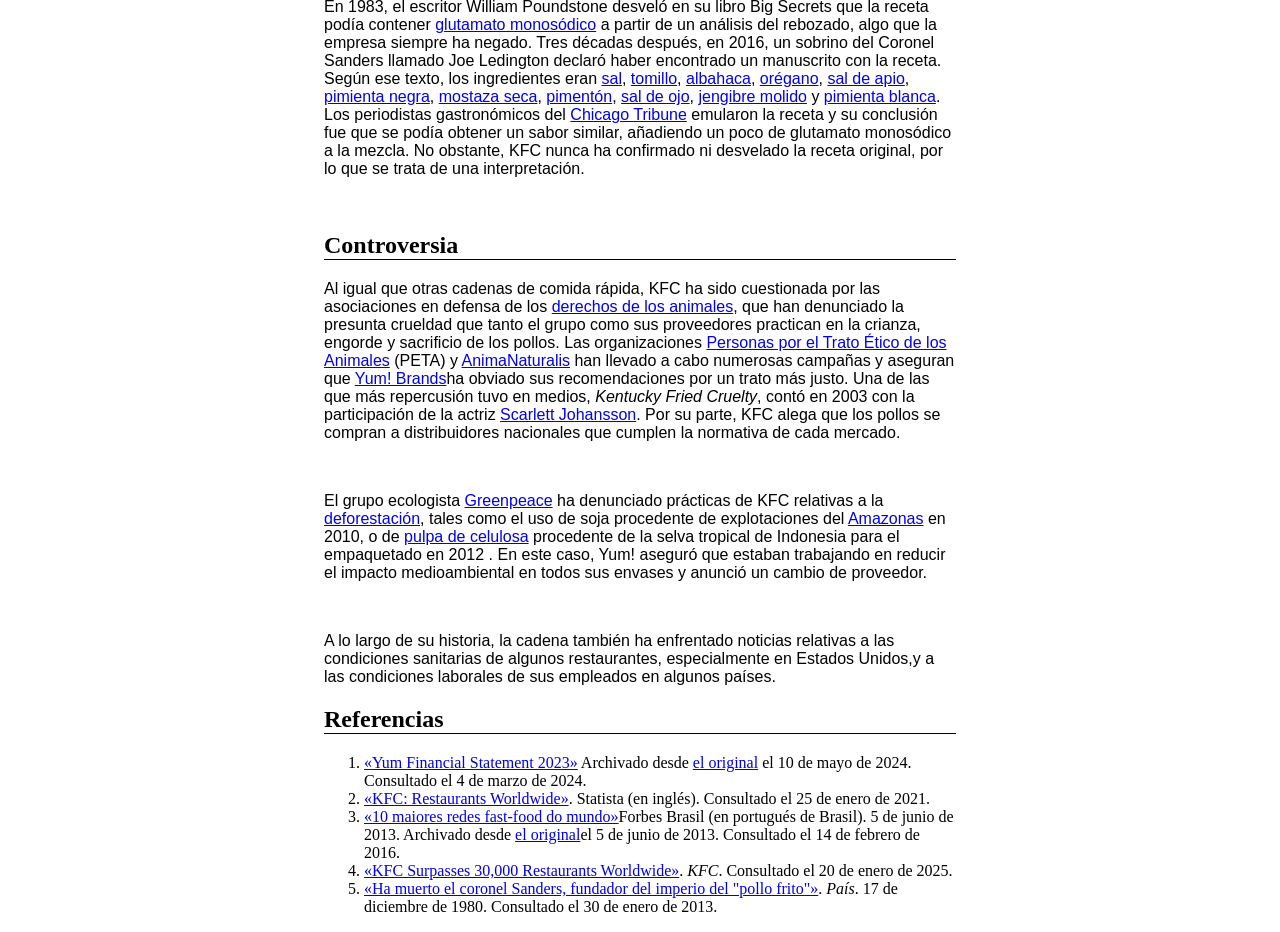
==== commit b783fa73: "Actualizar el estilo de la sección de introducción y aumentar el borde de las imágenes en CSS" ====
--- a/index.html
+++ b/index.html
@@ -20,16 +20,14 @@
                 <li><a href="#consolidación-de-kfc">Consolidación de KFC</a></li>
                 <li><a href="#restaurantes-y-distribución-mundial">Restaurantes y distribución mundial</a></li>
         </ul>
-    </nav>
-        <div>
-        <section id="introduccion">
-            <h2 class="intro">Introducción</h2>
-                              <p>KFC Corporation, conocida oficialmente por sus siglas KFC y también por su nombre histórico Kentucky Fried Chicken, es una cadena de <a href="https://es.wikipedia.org/wiki/Restaurante">restaurantes</a> de <a href="https://es.wikipedia.org/wiki/Comida_r%C3%A1pida">comida rápida</a> <a href="https://es.wikipedia.org/wiki/Estados_Unidos">estadounidense</a> specializada en <a href="https://es.wikipedia.org/wiki/Pollo_frito">pollo frito</a>. Con sede en <a href="https://es.wikipedia.org/wiki/Louisville">Louisville</a> ,<a href="https://es.wikipedia.org/wiki/Kentucky">Kentucky</a> , es el segundo mayor grupo mundial de restauración por detrás de a <a href="https://es.wikipedia.org/wiki/McDonald%27s" target="_blank">McDonald's</a>, con más de 30 000 locales franquiciados en 150 países. KFC es una empresa subsidiaria de <a href="https://es.wikipedia.org/wiki/Yum!_Brands" target="_blank">Yum! Brands</a>.</p>
+           <p>KFC Corporation, conocida oficialmente por sus siglas KFC y también por su nombre histórico Kentucky Fried Chicken, es una cadena de <a href="https://es.wikipedia.org/wiki/Restaurante">restaurantes</a> de <a href="https://es.wikipedia.org/wiki/Comida_r%C3%A1pida">comida rápida</a> <a href="https://es.wikipedia.org/wiki/Estados_Unidos">estadounidense</a> specializada en <a href="https://es.wikipedia.org/wiki/Pollo_frito">pollo frito</a>. Con sede en <a href="https://es.wikipedia.org/wiki/Louisville">Louisville</a> ,<a href="https://es.wikipedia.org/wiki/Kentucky">Kentucky</a> , es el segundo mayor grupo mundial de restauración por detrás de a <a href="https://es.wikipedia.org/wiki/McDonald%27s" target="_blank">McDonald's</a>, con más de 30 000 locales franquiciados en 150 países. KFC es una empresa subsidiaria de <a href="https://es.wikipedia.org/wiki/Yum!_Brands" target="_blank">Yum! Brands</a>.</p>
 
                             <p>Fue fundada por el <a href="https://es.wikipedia.org/wiki/Coronel_Sanders">Coronel Harland Sanders</a>, un empresario que había montado un restaurante de pollo frito en <a href="https://es.wikipedia.org/wiki/North_Corbin_(Kentucky)">North Corbin</a> durante la <a href="https://es.wikipedia.org/wiki/Gran_Depresi%C3%B3n">Gran Depresión</a>. En septiembre de 1952 abrió su primera franquicia en <a href="https://es.wikipedia.org/wiki/Salt_Lake_City">Salt Lake City</a>, <a href="https://es.wikipedia.org/wiki/Utah">Utah</a>. Para distinguirse de la competencia, Sanders promocionó sus restaurantes con una receta secreta y adoptó una imagen personal característica con mostacho, perilla y traje blancos. En 1964, abrumado por el rápido crecimiento del negocio, Sanders vendió KFC a un grupo de inversores y se mantuvo como embajador vitalicio hasta su fallecimiento en 1980. La imagen del Coronel Sanders sigue asociada a los <a href="https://es.wikipedia.org/wiki/Imagen_corporativa">símbolos corporativos</a> de la empresa y forma parte de la <a href="https://es.wikipedia.org/wiki/Cultura_popular">cultura popular estadounidense</a>.
                         <br>
                             <p>Se considera que KFC ayudó a popularizar el pollo frito como comida rápida en un mercado hasta entonces dominado por las hamburguesas.  La empresa fue también pionera en expandirse al extranjero, con aperturas en Europa y América a partir de los años 1960, y la primera cadena occidental en abrir franquicias en <a href="https://es.wikipedia.org/wiki/China">China</a>. Desde su venta KFC ha tenido distintos propietarios: en 1971 fue traspasado al grupo Heublein, más tarde absorbido por R. J. Reynolds, y en 1986 pasó a ser controlado por <a href="https://es.wikipedia.org/wiki/PepsiCo" target="_blank">PepsiCo</a>. Desde 1997 los negocios de comida rápida de Pepsi fueron escindidos a la división <a href="https://es.wikipedia.org/wiki/Yum!_Brands">Yum! Brands</a>, propietaria de otras cadenas como a <a href="https://es.wikipedia.org/wiki/Pizza_Hut" target="_blank">Pizza Hut</a> y <a href="https://es.wikipedia.org/wiki/Taco_Bell" target="_blank">Taco Bell.</a></p>
                             <p>El producto más característico de KFC es el pollo <a href="https://es.wikipedia.org/wiki/Fritura_a_presi%C3%B3n">frito a presión</a>, sazonado con una receta propia de «once especias y hierbas aromáticas» que se mantiene bajo secreto. Las porciones grandes se sirven en una cubeta de cartón, convertida en un símbolo de la empresa desde su introducción en 1957 por parte de Pete Harman, el primer franquiciado de la compañía. Desde los años 1990, KFC ha expandido su menú a otros productos como <a href="https://es.wikipedia.org/wiki/S%C3%A1ndwich">sándwiches de pollo</a>, <a href="https://es.wikipedia.org/wiki/Wrap">wraps</a>, <a href="https://es.wikipedia.org/wiki/Ensalada">ensaladas</a> y complementos como <a href="https://es.wikipedia.org/wiki/Papas_fritas">papas fritas</a>, <a href="https://es.wikipedia.org/wiki/Gravy">gravy</a> y <a href="https://es.wikipedia.org/wiki/Coleslaw">ensalada de col.</a></p>
+    </nav>
+                           
         </section>
         </div>
         </header>
--- a/style.css
+++ b/style.css
@@ -1,6 +1,24 @@
-.intro{
+h2{
     border-bottom: 1px solid #000;
 }
 h1{
     border-bottom: 1px solid #000;
+}
+header{
+    width: 50%;
+    margin: 0 auto;
+}
+main{
+    width: 50%;
+    margin: 0 auto;
+}
+footer{
+    width: 50%;
+    margin: 0 auto;
+}
+p{
+    font-family: sans-serif;
+}
+img{
+   border: 10px solid #c7c7c7;
 }
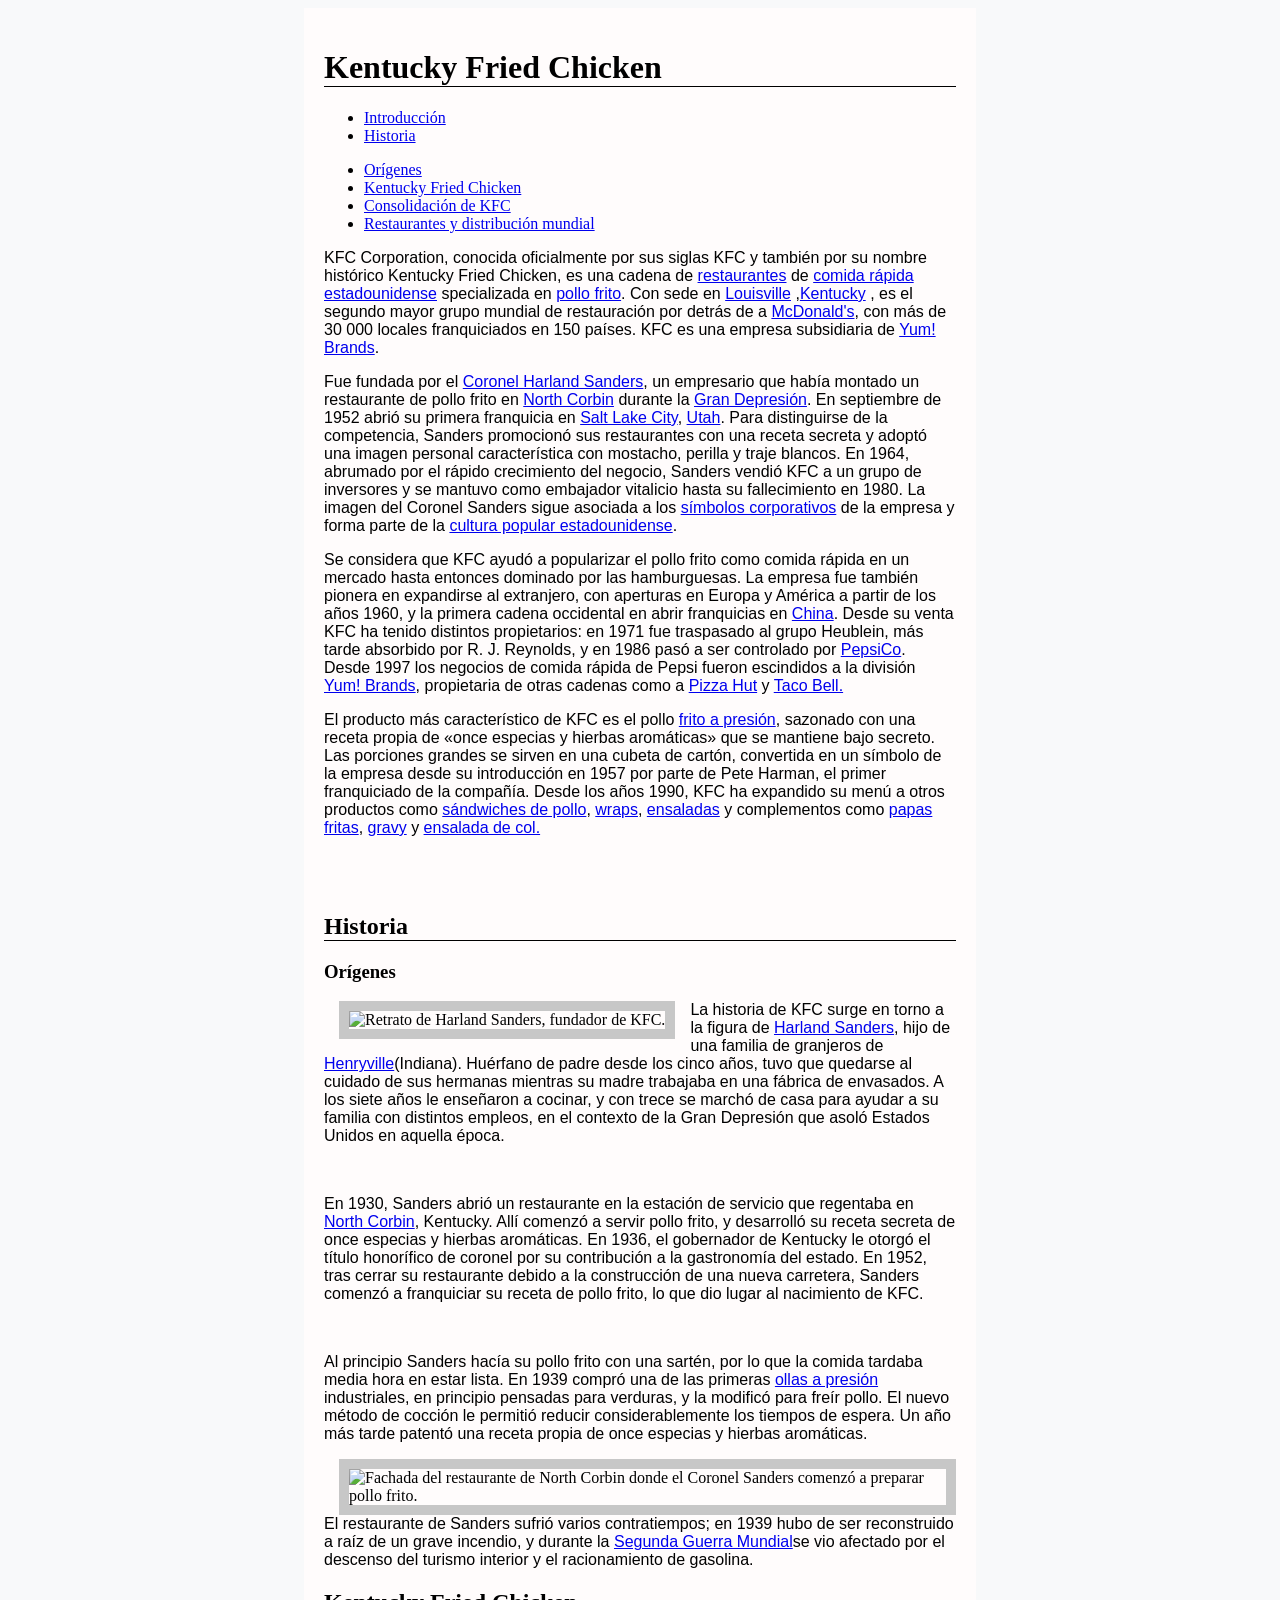
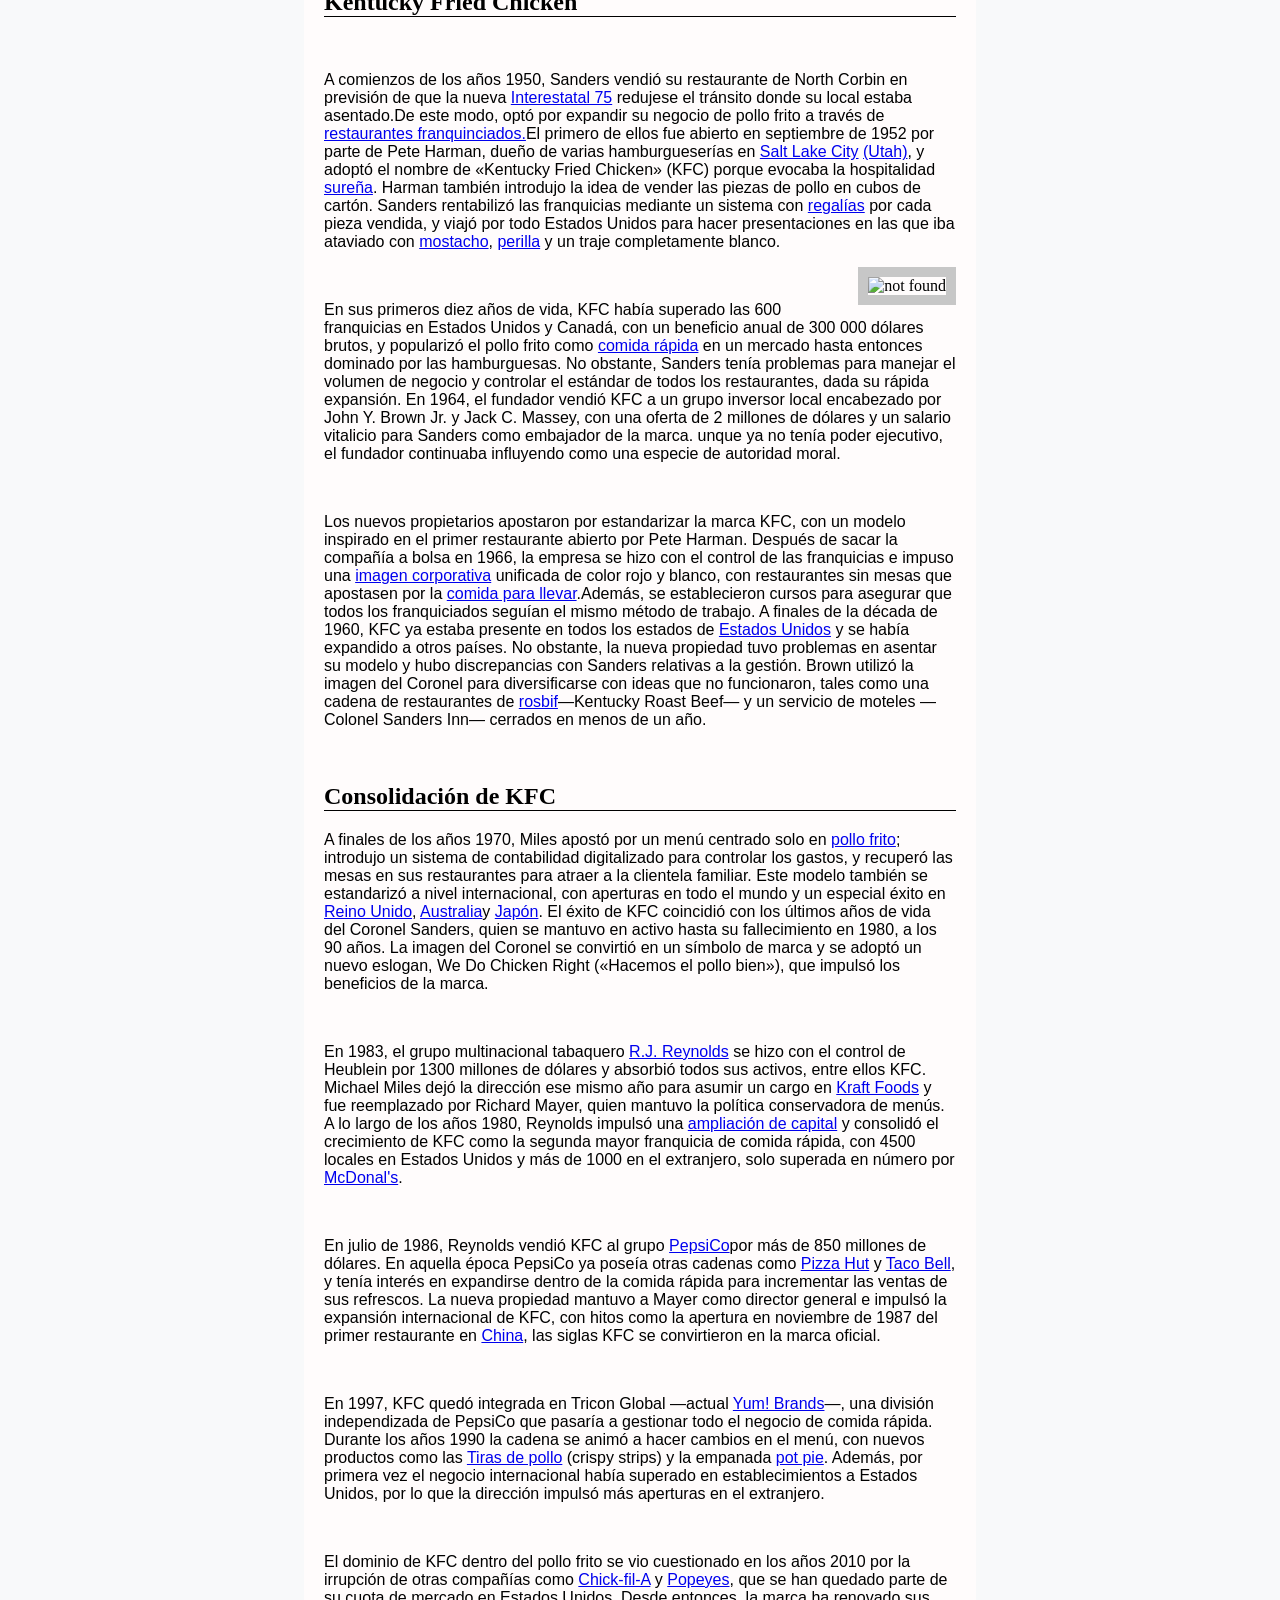
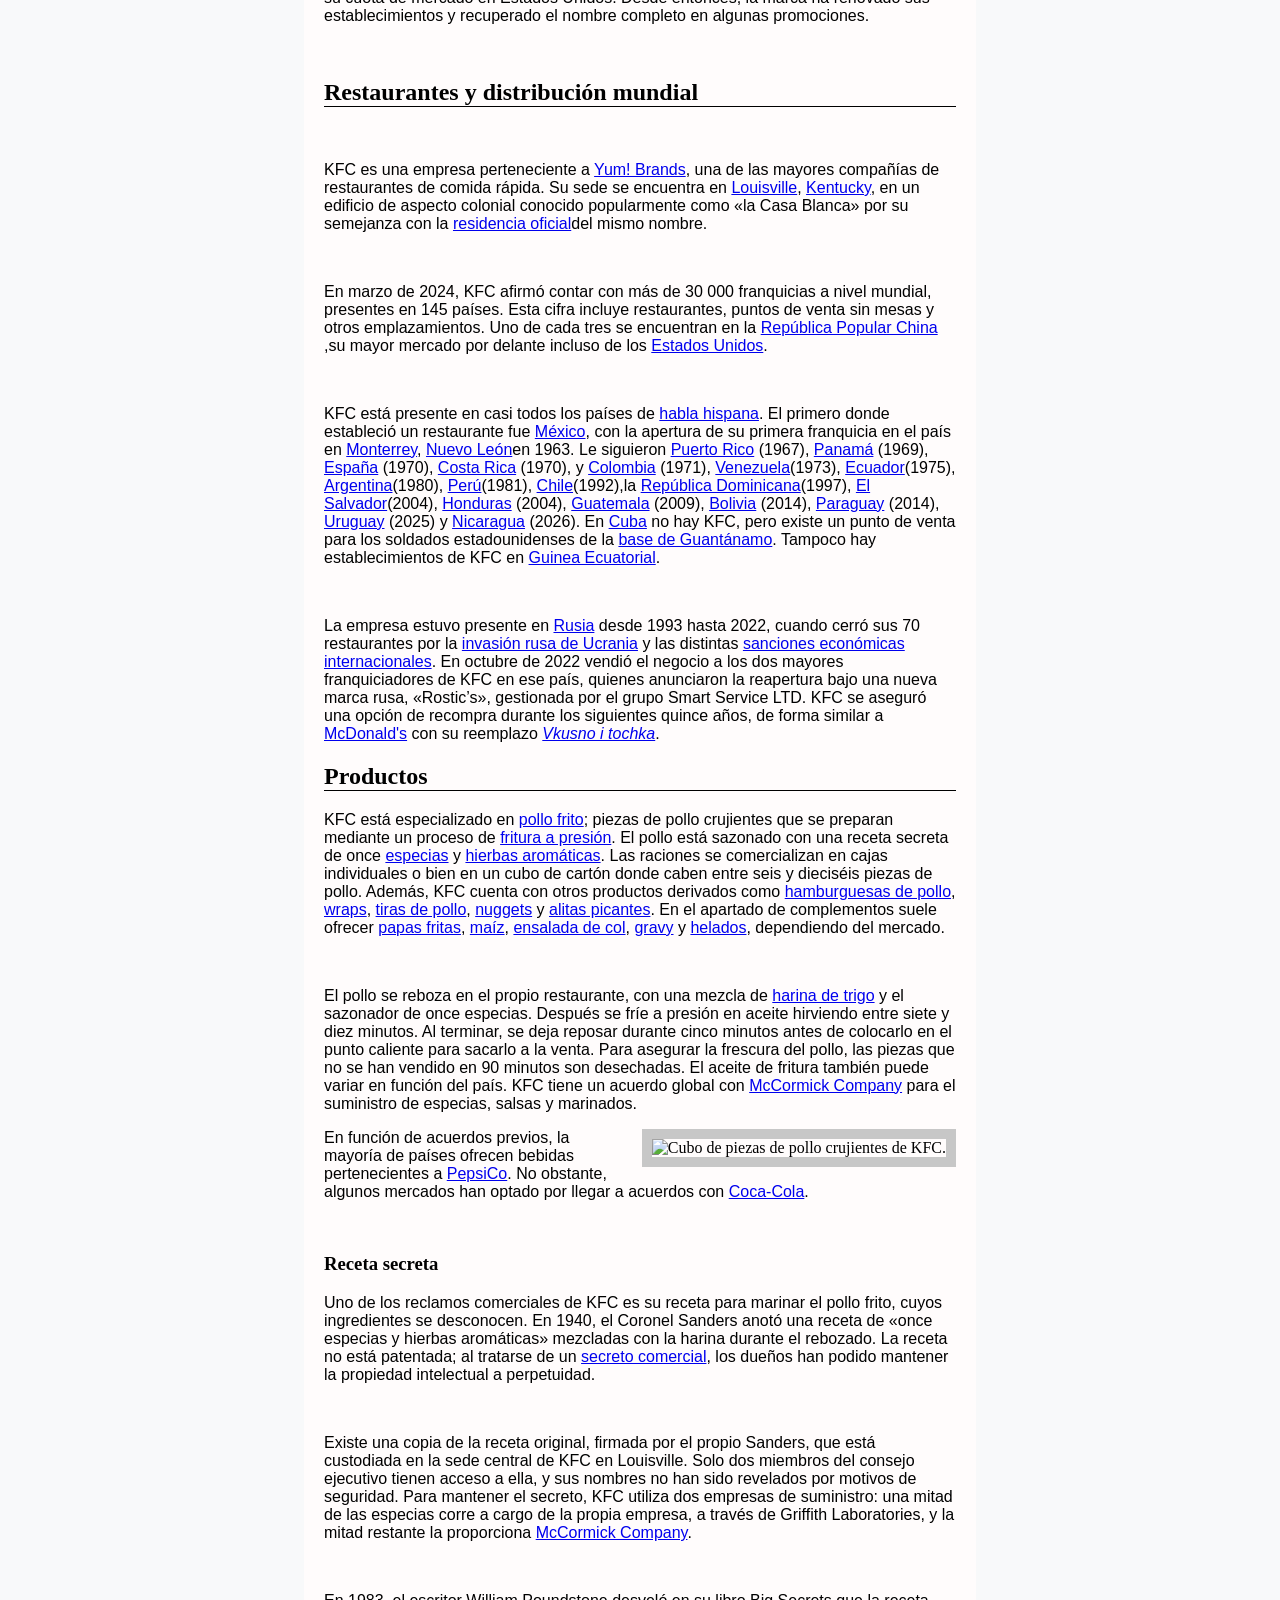
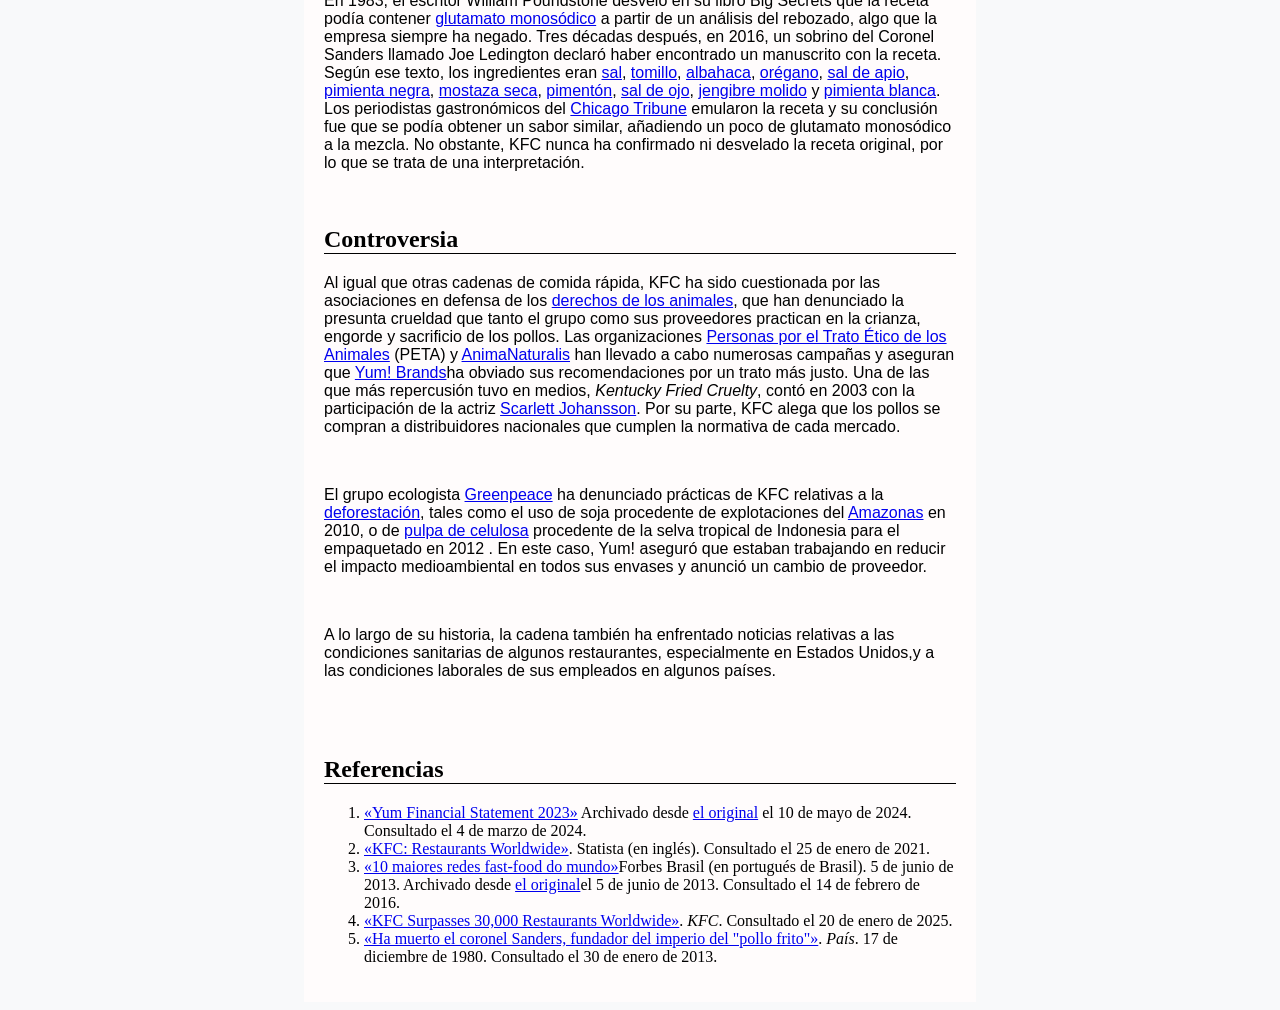
==== commit 515299fa: "Agregar estructura de menú y mejorar estilos en CSS" ====
--- a/index.html
+++ b/index.html
@@ -7,9 +7,11 @@
     <link rel="stylesheet" href="style.css">
 </head>
 <body>
+
     <header>
         <h1>Kentucky Fried Chicken</h1>
     <nav>
+        <section id="menu">
         <ul>
             <li><a href="#introduccion">Introducción</a></li>
             <li><a href="#historia">Historia</a></li>
@@ -20,7 +22,8 @@
                 <li><a href="#consolidación-de-kfc">Consolidación de KFC</a></li>
                 <li><a href="#restaurantes-y-distribución-mundial">Restaurantes y distribución mundial</a></li>
         </ul>
-           <p>KFC Corporation, conocida oficialmente por sus siglas KFC y también por su nombre histórico Kentucky Fried Chicken, es una cadena de <a href="https://es.wikipedia.org/wiki/Restaurante">restaurantes</a> de <a href="https://es.wikipedia.org/wiki/Comida_r%C3%A1pida">comida rápida</a> <a href="https://es.wikipedia.org/wiki/Estados_Unidos">estadounidense</a> specializada en <a href="https://es.wikipedia.org/wiki/Pollo_frito">pollo frito</a>. Con sede en <a href="https://es.wikipedia.org/wiki/Louisville">Louisville</a> ,<a href="https://es.wikipedia.org/wiki/Kentucky">Kentucky</a> , es el segundo mayor grupo mundial de restauración por detrás de a <a href="https://es.wikipedia.org/wiki/McDonald%27s" target="_blank">McDonald's</a>, con más de 30 000 locales franquiciados en 150 países. KFC es una empresa subsidiaria de <a href="https://es.wikipedia.org/wiki/Yum!_Brands" target="_blank">Yum! Brands</a>.</p>
+        </section>
+                            <p>KFC Corporation, conocida oficialmente por sus siglas KFC y también por su nombre histórico Kentucky Fried Chicken, es una cadena de <a href="https://es.wikipedia.org/wiki/Restaurante">restaurantes</a> de <a href="https://es.wikipedia.org/wiki/Comida_r%C3%A1pida">comida rápida</a> <a href="https://es.wikipedia.org/wiki/Estados_Unidos">estadounidense</a> specializada en <a href="https://es.wikipedia.org/wiki/Pollo_frito">pollo frito</a>. Con sede en <a href="https://es.wikipedia.org/wiki/Louisville">Louisville</a> ,<a href="https://es.wikipedia.org/wiki/Kentucky">Kentucky</a> , es el segundo mayor grupo mundial de restauración por detrás de a <a href="https://es.wikipedia.org/wiki/McDonald%27s" target="_blank">McDonald's</a>, con más de 30 000 locales franquiciados en 150 países. KFC es una empresa subsidiaria de <a href="https://es.wikipedia.org/wiki/Yum!_Brands" target="_blank">Yum! Brands</a>.</p>
 
                             <p>Fue fundada por el <a href="https://es.wikipedia.org/wiki/Coronel_Sanders">Coronel Harland Sanders</a>, un empresario que había montado un restaurante de pollo frito en <a href="https://es.wikipedia.org/wiki/North_Corbin_(Kentucky)">North Corbin</a> durante la <a href="https://es.wikipedia.org/wiki/Gran_Depresi%C3%B3n">Gran Depresión</a>. En septiembre de 1952 abrió su primera franquicia en <a href="https://es.wikipedia.org/wiki/Salt_Lake_City">Salt Lake City</a>, <a href="https://es.wikipedia.org/wiki/Utah">Utah</a>. Para distinguirse de la competencia, Sanders promocionó sus restaurantes con una receta secreta y adoptó una imagen personal característica con mostacho, perilla y traje blancos. En 1964, abrumado por el rápido crecimiento del negocio, Sanders vendió KFC a un grupo de inversores y se mantuvo como embajador vitalicio hasta su fallecimiento en 1980. La imagen del Coronel Sanders sigue asociada a los <a href="https://es.wikipedia.org/wiki/Imagen_corporativa">símbolos corporativos</a> de la empresa y forma parte de la <a href="https://es.wikipedia.org/wiki/Cultura_popular">cultura popular estadounidense</a>.
                         <br>
@@ -36,12 +39,12 @@
                 <section id="historia">
                     <h2>Historia</h2>
                     <h3>Orígenes</h3>
-                                <img src="https://upload.wikimedia.org/wikipedia/commons/d/d6/Col._Harland_Sanders%27_Portrait_Commissioned_by_Winston_L._Shelton.jpg?utm_source=es.wikipedia.org&utm_campaign=index&utm_content=original" alt="Retrato de Harland Sanders, fundador de KFC.">
+                                <img class="izq" src="https://upload.wikimedia.org/wikipedia/commons/d/d6/Col._Harland_Sanders%27_Portrait_Commissioned_by_Winston_L._Shelton.jpg?utm_source=es.wikipedia.org&utm_campaign=index&utm_content=original" alt="Retrato de Harland Sanders, fundador de KFC.">
                             <p>La historia de KFC surge en torno a la figura de <a href="https://es.wikipedia.org/wiki/Coronel_Sanders">Harland Sanders</a>, hijo de una familia de granjeros de <a href="https://es.wikipedia.org/wiki/Henryville_(Indiana)">Henryville</a>(Indiana). Huérfano de padre desde los cinco años, tuvo que quedarse al cuidado de sus hermanas mientras su madre trabajaba en una fábrica de envasados. A los siete años le enseñaron a cocinar, y con trece se marchó de casa para ayudar a su familia con distintos empleos, en el contexto de la Gran Depresión que asoló Estados Unidos en aquella época.</p>
                         <br>
                             <p>En 1930, Sanders abrió un restaurante en la estación de servicio que regentaba en <a href="https://es.wikipedia.org/wiki/North_Corbin_(Kentucky)">North Corbin</a>, Kentucky. Allí comenzó a servir pollo frito, y desarrolló su receta secreta de once especias y hierbas aromáticas. En 1936, el gobernador de Kentucky le otorgó el título honorífico de coronel por su contribución a la gastronomía del estado. En 1952, tras cerrar su restaurante debido a la construcción de una nueva carretera, Sanders comenzó a franquiciar su receta de pollo frito, lo que dio lugar al nacimiento de KFC.</p>
                         <br>
-                            <p>Al principio Sanders hacía su pollo frito con una sartén, por lo que la comida tardaba media hora en estar lista. En 1939 compró una de las primeras <a href="https://es.wikipedia.org/wiki/Olla_a_presi%C3%B3n">ollas a presión</a> industriales, en principio pensadas para verduras, y la modificó para freír pollo. El nuevo método de cocción le permitió reducir considerablemente los tiempos de espera. Un año más tarde patentó una receta propia de once especias y hierbas aromáticas. </p> <img src="https://thumb.wikimedia.org/wikipedia/commons/thumb/b/b1/Col_Sanders_Restaurant.png/250px-Col_Sanders_Restaurant.png?utm_source=es.wikipedia.org&utm_campaign=parser&utm_content=thumbnail" alt="Fachada del restaurante de North Corbin donde el Coronel Sanders comenzó a preparar pollo frito.">
+                            <p>Al principio Sanders hacía su pollo frito con una sartén, por lo que la comida tardaba media hora en estar lista. En 1939 compró una de las primeras <a href="https://es.wikipedia.org/wiki/Olla_a_presi%C3%B3n">ollas a presión</a> industriales, en principio pensadas para verduras, y la modificó para freír pollo. El nuevo método de cocción le permitió reducir considerablemente los tiempos de espera. Un año más tarde patentó una receta propia de once especias y hierbas aromáticas. </p> <img class="dere" src="https://thumb.wikimedia.org/wikipedia/commons/thumb/b/b1/Col_Sanders_Restaurant.png/250px-Col_Sanders_Restaurant.png?utm_source=es.wikipedia.org&utm_campaign=parser&utm_content=thumbnail" alt="Fachada del restaurante de North Corbin donde el Coronel Sanders comenzó a preparar pollo frito.">
                         <br>
                             <p>El restaurante de Sanders sufrió varios contratiempos; en 1939 hubo de ser reconstruido a raíz de un grave incendio, y durante la <a href="https://es.wikipedia.org/wiki/Segunda_Guerra_Mundial">Segunda Guerra Mundial</a>se vio afectado por el descenso del turismo interior y el racionamiento de gasolina.</p>
                         
--- a/style.css
+++ b/style.css
@@ -7,18 +7,34 @@
 header{
     width: 50%;
     margin: 0 auto;
+    padding: 20px;
+    background-color: #fffcfc;
 }
 main{
     width: 50%;
     margin: 0 auto;
+    padding: 20px;
+    background-color: #fffcfc;
 }
 footer{
     width: 50%;
     margin: 0 auto;
+    padding: 20px;
+    background-color: #fffcfc;
 }
 p{
     font-family: sans-serif;
 }
 img{
    border: 10px solid #c7c7c7;
-}+   float: right;
+   margin-left: 15px;
+} 
+.izq{
+  float: left;
+  margin-right: 15px; 
+}
+body{
+    background-color: #f8f9fa;
+}
+
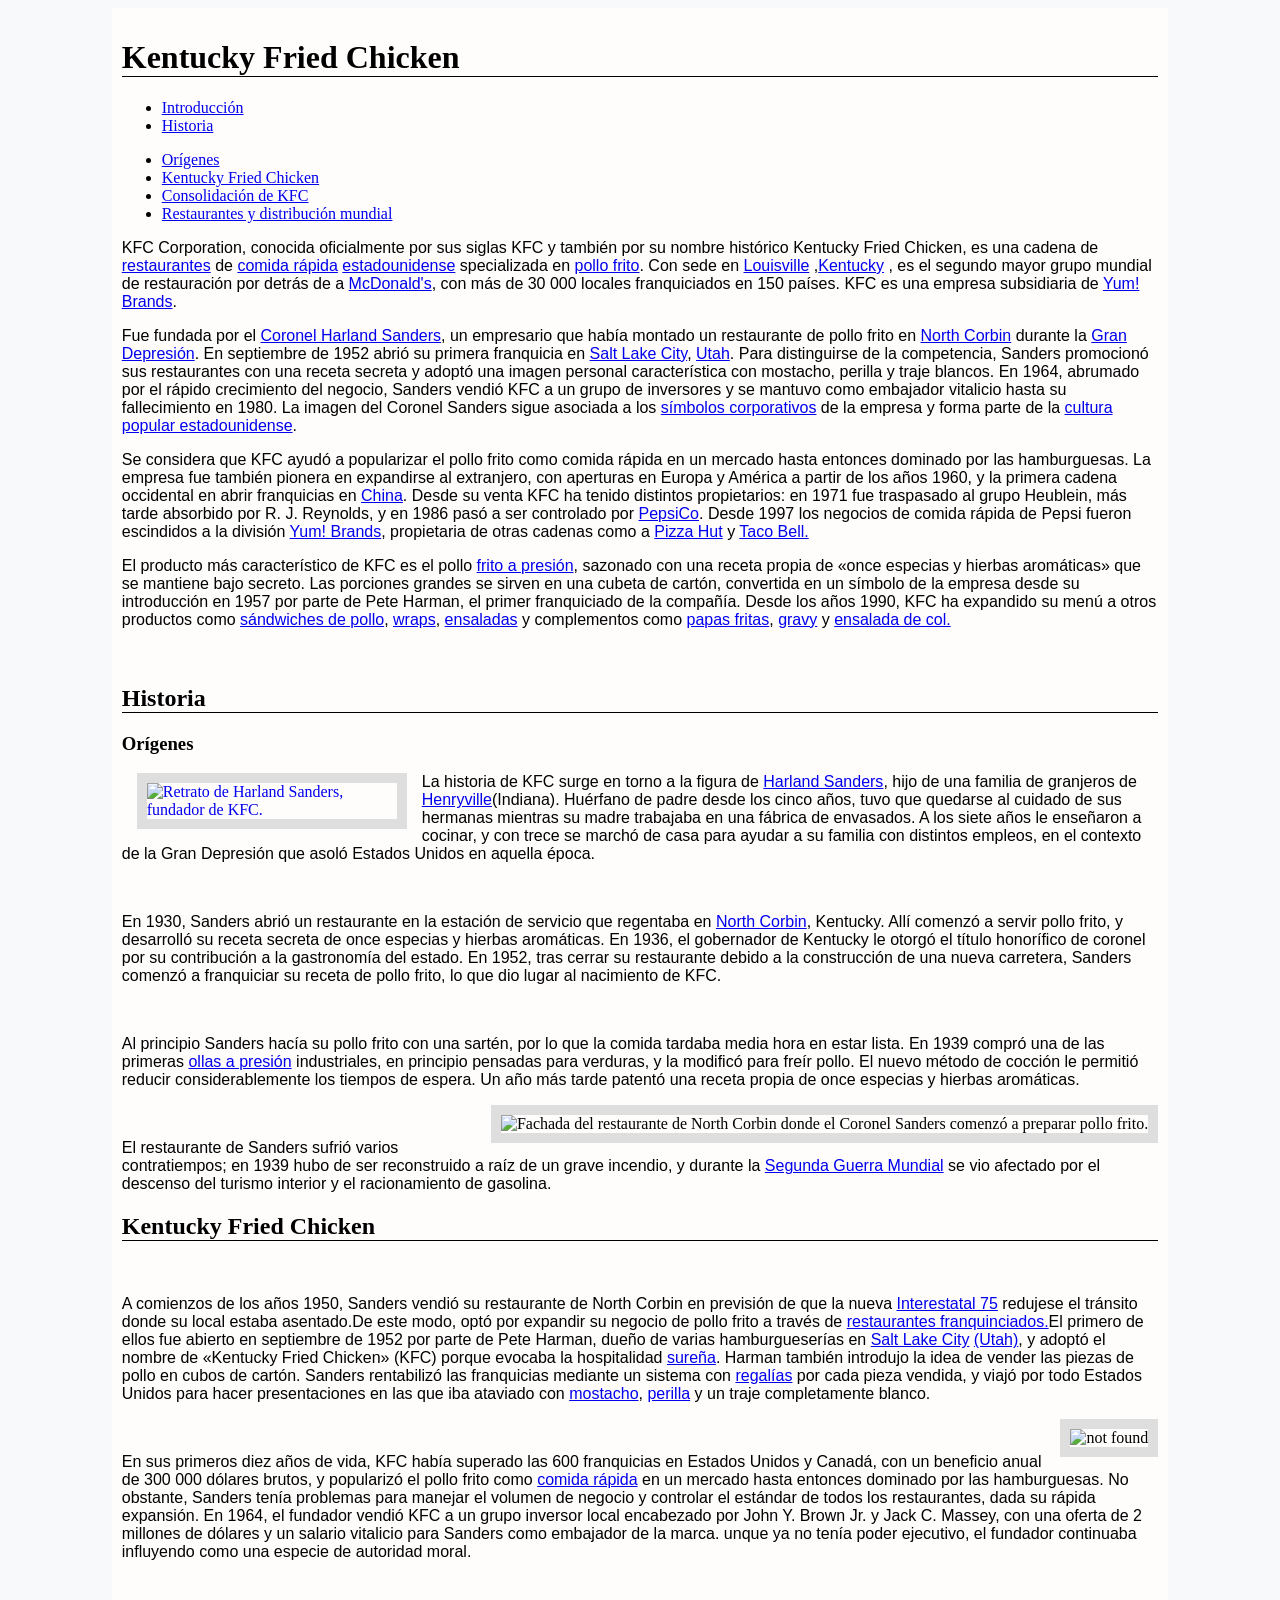
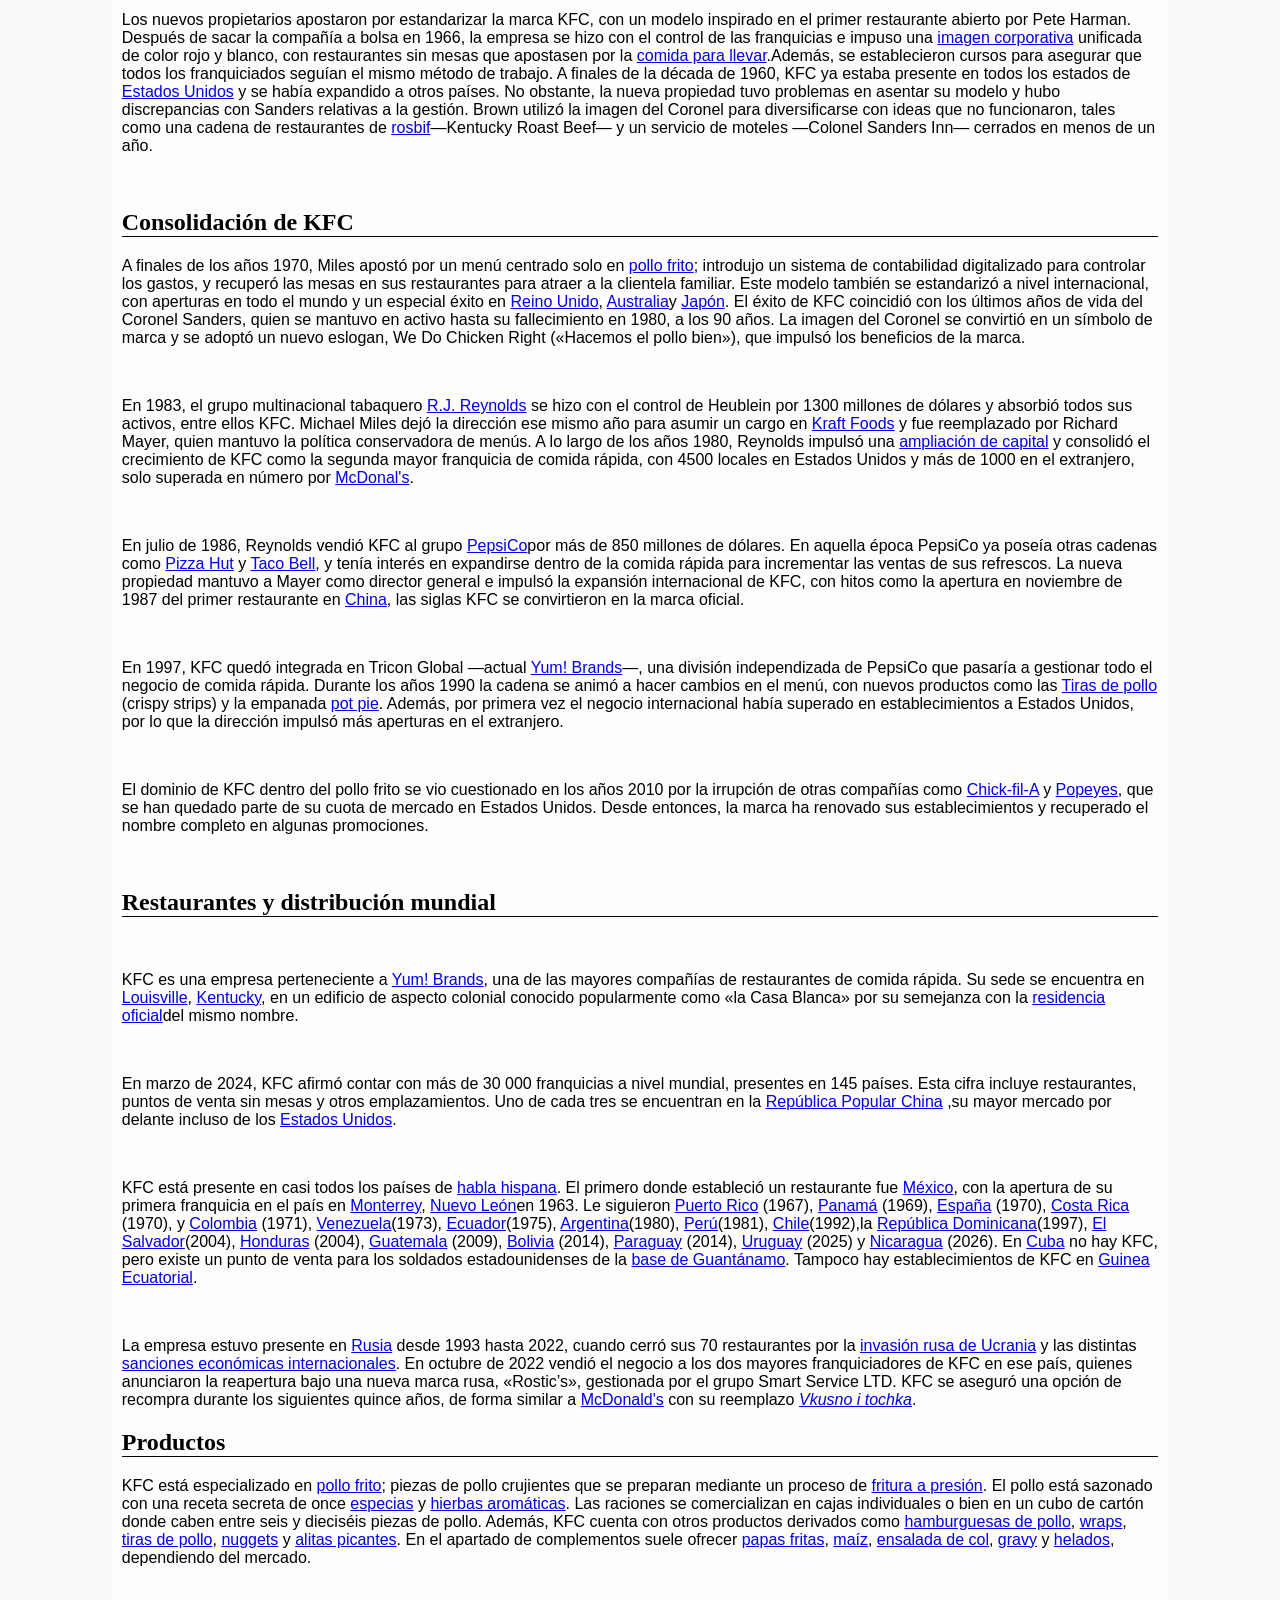
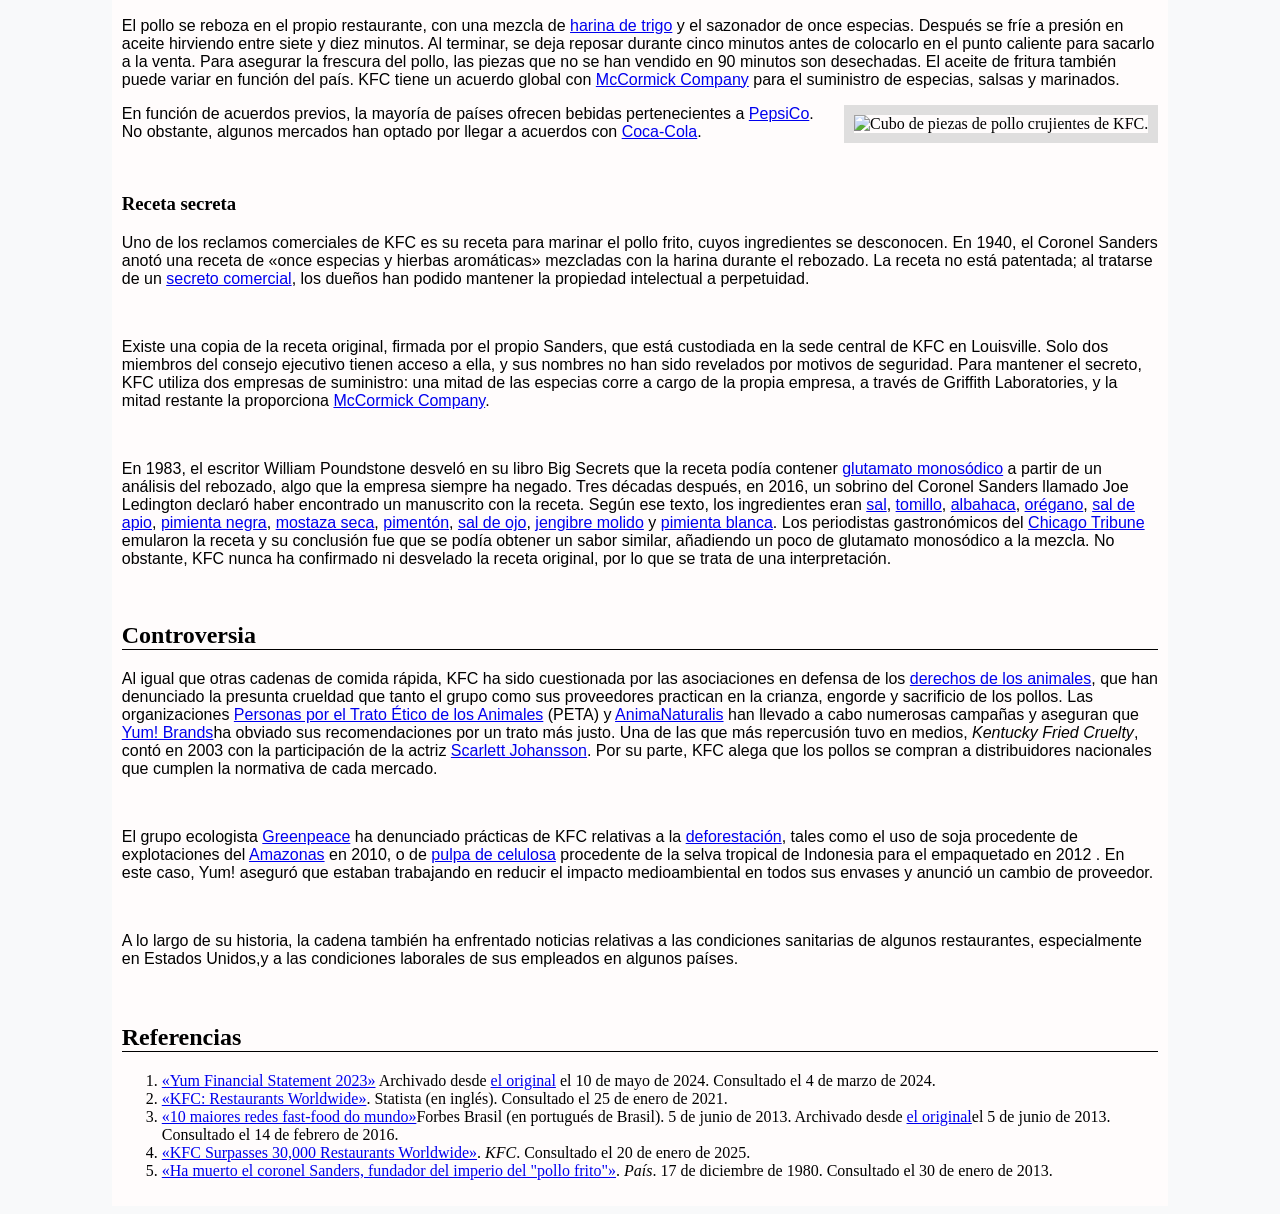
==== commit 9eb606c6: "Actualizar estilos de layout y corregir errores en HTML" ====
--- a/index.html
+++ b/index.html
@@ -39,14 +39,14 @@
                 <section id="historia">
                     <h2>Historia</h2>
                     <h3>Orígenes</h3>
-                                <img class="izq" src="https://upload.wikimedia.org/wikipedia/commons/d/d6/Col._Harland_Sanders%27_Portrait_Commissioned_by_Winston_L._Shelton.jpg?utm_source=es.wikipedia.org&utm_campaign=index&utm_content=original" alt="Retrato de Harland Sanders, fundador de KFC.">
+                               <a href="https://upload.wikimedia.org/wikipedia/commons/d/d6/Col._Harland_Sanders%27_Portrait_Commissioned_by_Winston_L._Shelton.jpg?utm_source=es.wikipedia.org&utm_campaign=index&utm_content=original"><img class="izq" src="https://upload.wikimedia.org/wikipedia/commons/d/d6/Col._Harland_Sanders%27_Portrait_Commissioned_by_Winston_L._Shelton.jpg?utm_source=es.wikipedia.org&utm_campaign=index&utm_content=original" alt="Retrato de Harland Sanders, fundador de KFC." heiht="300" width="250"></a>
                             <p>La historia de KFC surge en torno a la figura de <a href="https://es.wikipedia.org/wiki/Coronel_Sanders">Harland Sanders</a>, hijo de una familia de granjeros de <a href="https://es.wikipedia.org/wiki/Henryville_(Indiana)">Henryville</a>(Indiana). Huérfano de padre desde los cinco años, tuvo que quedarse al cuidado de sus hermanas mientras su madre trabajaba en una fábrica de envasados. A los siete años le enseñaron a cocinar, y con trece se marchó de casa para ayudar a su familia con distintos empleos, en el contexto de la Gran Depresión que asoló Estados Unidos en aquella época.</p>
                         <br>
                             <p>En 1930, Sanders abrió un restaurante en la estación de servicio que regentaba en <a href="https://es.wikipedia.org/wiki/North_Corbin_(Kentucky)">North Corbin</a>, Kentucky. Allí comenzó a servir pollo frito, y desarrolló su receta secreta de once especias y hierbas aromáticas. En 1936, el gobernador de Kentucky le otorgó el título honorífico de coronel por su contribución a la gastronomía del estado. En 1952, tras cerrar su restaurante debido a la construcción de una nueva carretera, Sanders comenzó a franquiciar su receta de pollo frito, lo que dio lugar al nacimiento de KFC.</p>
                         <br>
                             <p>Al principio Sanders hacía su pollo frito con una sartén, por lo que la comida tardaba media hora en estar lista. En 1939 compró una de las primeras <a href="https://es.wikipedia.org/wiki/Olla_a_presi%C3%B3n">ollas a presión</a> industriales, en principio pensadas para verduras, y la modificó para freír pollo. El nuevo método de cocción le permitió reducir considerablemente los tiempos de espera. Un año más tarde patentó una receta propia de once especias y hierbas aromáticas. </p> <img class="dere" src="https://thumb.wikimedia.org/wikipedia/commons/thumb/b/b1/Col_Sanders_Restaurant.png/250px-Col_Sanders_Restaurant.png?utm_source=es.wikipedia.org&utm_campaign=parser&utm_content=thumbnail" alt="Fachada del restaurante de North Corbin donde el Coronel Sanders comenzó a preparar pollo frito.">
                         <br>
-                            <p>El restaurante de Sanders sufrió varios contratiempos; en 1939 hubo de ser reconstruido a raíz de un grave incendio, y durante la <a href="https://es.wikipedia.org/wiki/Segunda_Guerra_Mundial">Segunda Guerra Mundial</a>se vio afectado por el descenso del turismo interior y el racionamiento de gasolina.</p>
+                            <p>El restaurante de Sanders sufrió varios contratiempos; en 1939 hubo de ser reconstruido a raíz de un grave incendio, y durante la <a href="https://es.wikipedia.org/wiki/Segunda_Guerra_Mundial">Segunda Guerra Mundial</a> se vio afectado por el descenso del turismo interior y el racionamiento de gasolina.</p>
                         
                 </section>
             </div>
--- a/style.css
+++ b/style.css
@@ -5,28 +5,28 @@
     border-bottom: 1px solid #000;
 }
 header{
-    width: 50%;
+    width: 82%;
     margin: 0 auto;
-    padding: 20px;
+    padding: 10px;
     background-color: #fffcfc;
 }
 main{
-    width: 50%;
+    width: 82%;
     margin: 0 auto;
-    padding: 20px;
+    padding: 10px;
     background-color: #fffcfc;
 }
 footer{
-    width: 50%;
+    width: 82%;
     margin: 0 auto;
-    padding: 20px;
+    padding: 10px;
     background-color: #fffcfc;
 }
 p{
     font-family: sans-serif;
 }
 img{
-   border: 10px solid #c7c7c7;
+   border: 10px solid #dfdede;
    float: right;
    margin-left: 15px;
 } 
@@ -37,4 +37,6 @@
 body{
     background-color: #f8f9fa;
 }
-
+#menu{
+    text-align: left;
+}
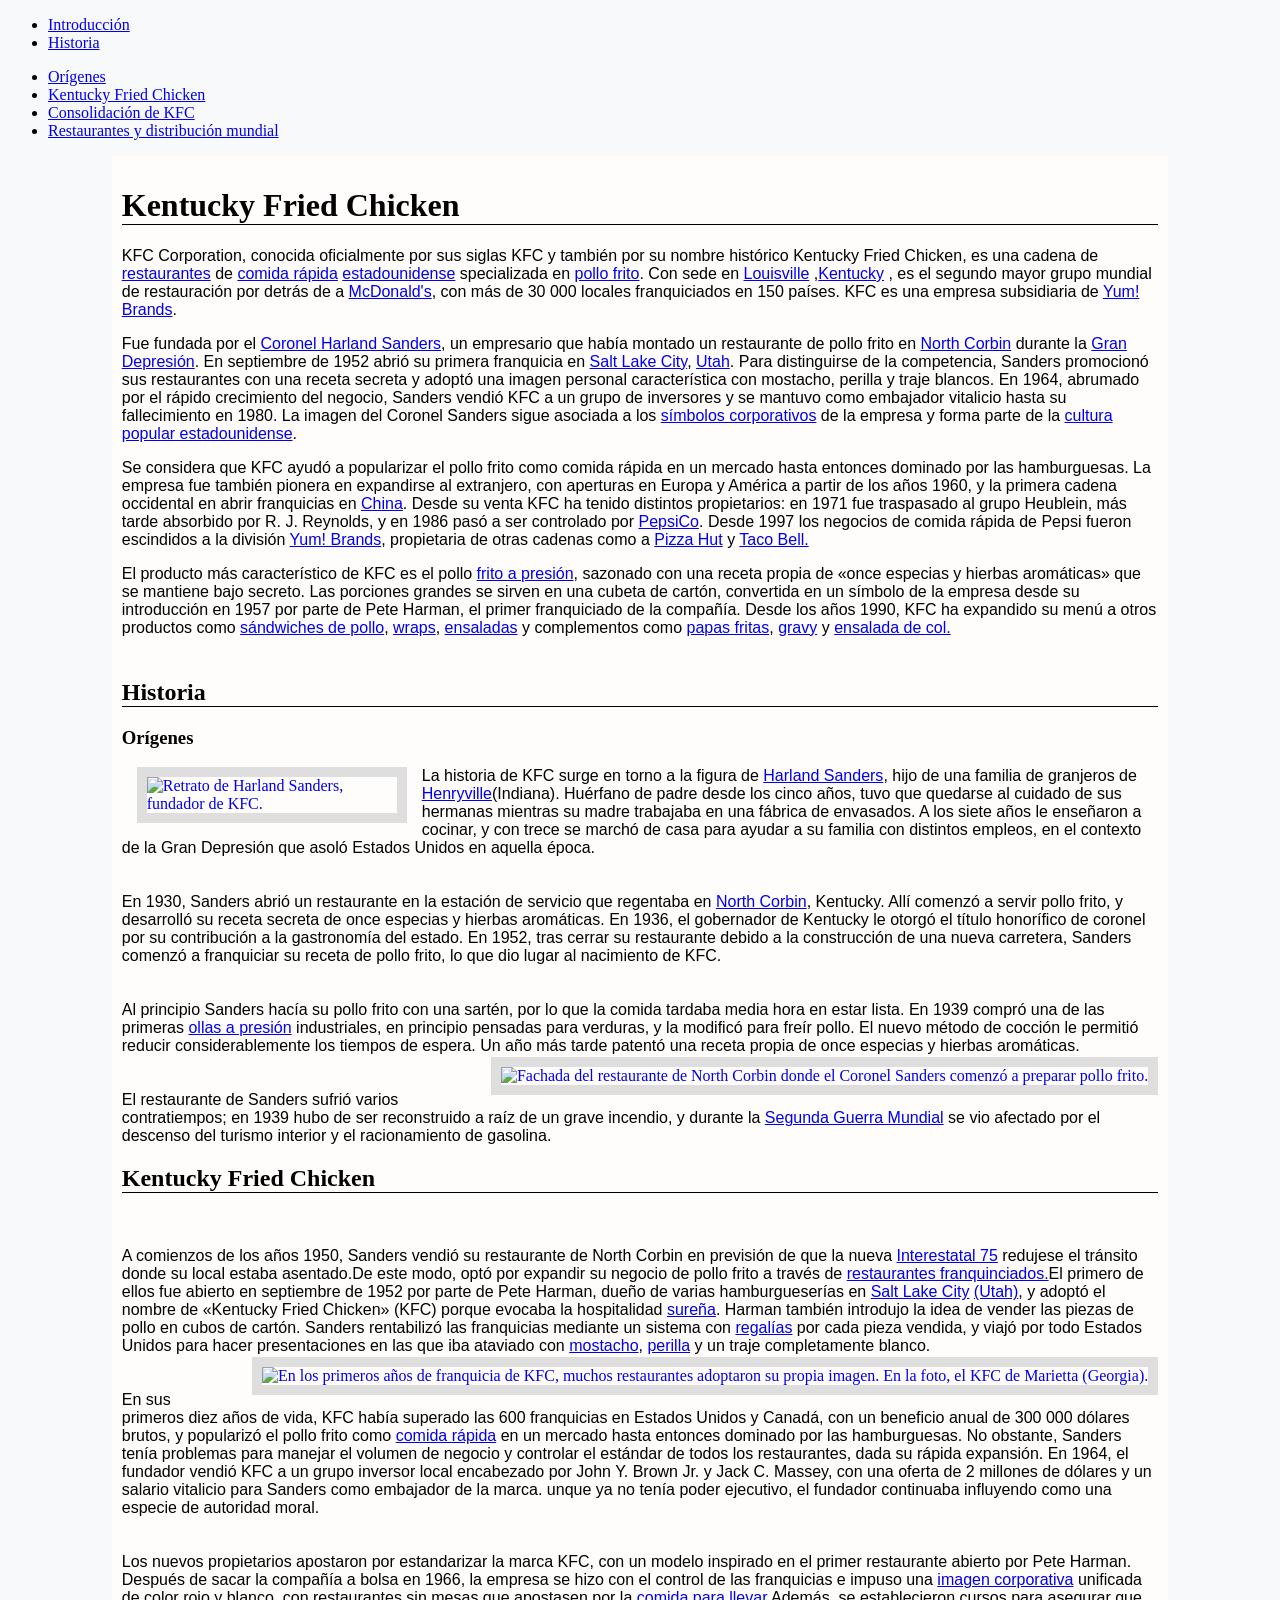
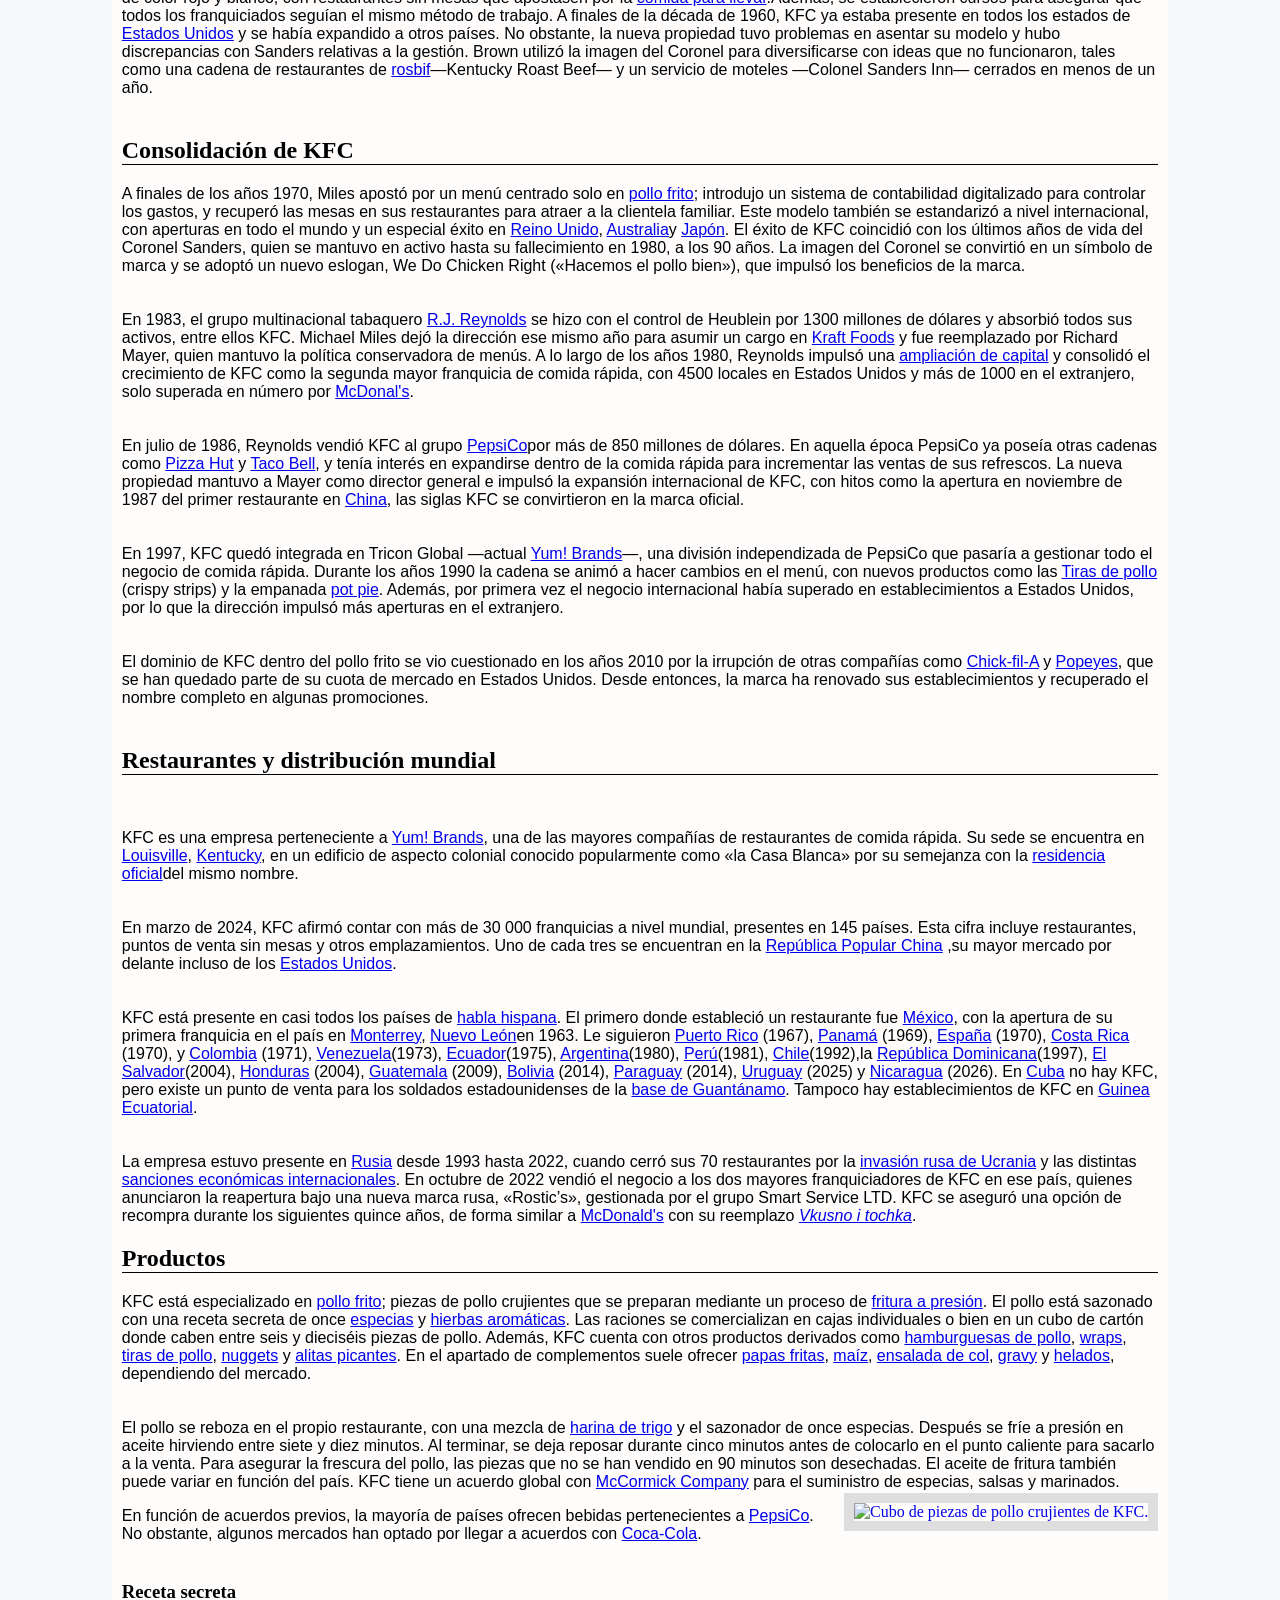
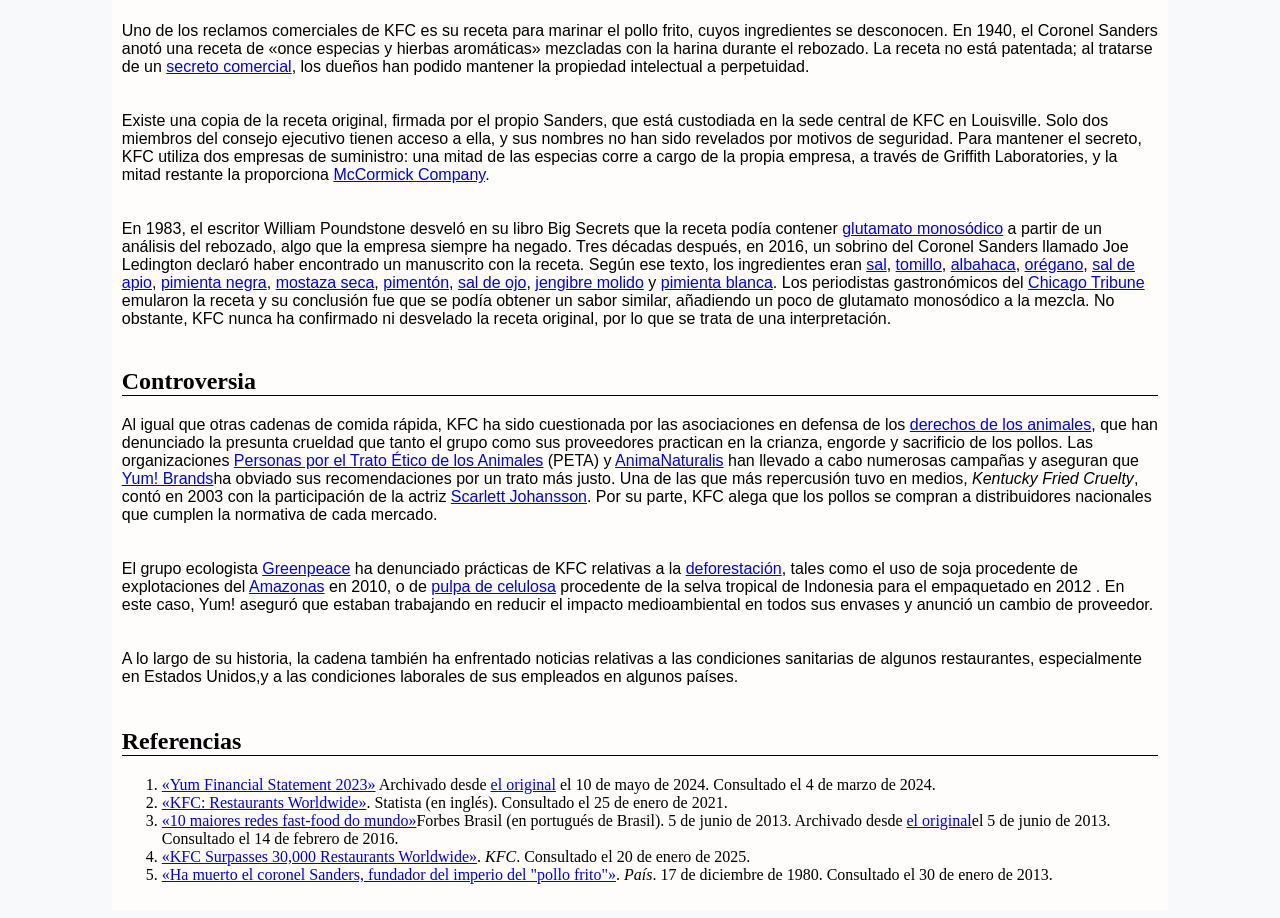
==== commit 5278f05d: "Reorganizar la estructura del HTML y mejorar estilos en CSS" ====
--- a/index.html
+++ b/index.html
@@ -7,11 +7,7 @@
     <link rel="stylesheet" href="style.css">
 </head>
 <body>
-
-    <header>
-        <h1>Kentucky Fried Chicken</h1>
-    <nav>
-        <section id="menu">
+<section>
         <ul>
             <li><a href="#introduccion">Introducción</a></li>
             <li><a href="#historia">Historia</a></li>
@@ -23,6 +19,10 @@
                 <li><a href="#restaurantes-y-distribución-mundial">Restaurantes y distribución mundial</a></li>
         </ul>
         </section>
+    <header>
+        <h1>Kentucky Fried Chicken</h1>
+    <nav>
+        
                             <p>KFC Corporation, conocida oficialmente por sus siglas KFC y también por su nombre histórico Kentucky Fried Chicken, es una cadena de <a href="https://es.wikipedia.org/wiki/Restaurante">restaurantes</a> de <a href="https://es.wikipedia.org/wiki/Comida_r%C3%A1pida">comida rápida</a> <a href="https://es.wikipedia.org/wiki/Estados_Unidos">estadounidense</a> specializada en <a href="https://es.wikipedia.org/wiki/Pollo_frito">pollo frito</a>. Con sede en <a href="https://es.wikipedia.org/wiki/Louisville">Louisville</a> ,<a href="https://es.wikipedia.org/wiki/Kentucky">Kentucky</a> , es el segundo mayor grupo mundial de restauración por detrás de a <a href="https://es.wikipedia.org/wiki/McDonald%27s" target="_blank">McDonald's</a>, con más de 30 000 locales franquiciados en 150 países. KFC es una empresa subsidiaria de <a href="https://es.wikipedia.org/wiki/Yum!_Brands" target="_blank">Yum! Brands</a>.</p>
 
                             <p>Fue fundada por el <a href="https://es.wikipedia.org/wiki/Coronel_Sanders">Coronel Harland Sanders</a>, un empresario que había montado un restaurante de pollo frito en <a href="https://es.wikipedia.org/wiki/North_Corbin_(Kentucky)">North Corbin</a> durante la <a href="https://es.wikipedia.org/wiki/Gran_Depresi%C3%B3n">Gran Depresión</a>. En septiembre de 1952 abrió su primera franquicia en <a href="https://es.wikipedia.org/wiki/Salt_Lake_City">Salt Lake City</a>, <a href="https://es.wikipedia.org/wiki/Utah">Utah</a>. Para distinguirse de la competencia, Sanders promocionó sus restaurantes con una receta secreta y adoptó una imagen personal característica con mostacho, perilla y traje blancos. En 1964, abrumado por el rápido crecimiento del negocio, Sanders vendió KFC a un grupo de inversores y se mantuvo como embajador vitalicio hasta su fallecimiento en 1980. La imagen del Coronel Sanders sigue asociada a los <a href="https://es.wikipedia.org/wiki/Imagen_corporativa">símbolos corporativos</a> de la empresa y forma parte de la <a href="https://es.wikipedia.org/wiki/Cultura_popular">cultura popular estadounidense</a>.
@@ -44,7 +44,7 @@
                         <br>
                             <p>En 1930, Sanders abrió un restaurante en la estación de servicio que regentaba en <a href="https://es.wikipedia.org/wiki/North_Corbin_(Kentucky)">North Corbin</a>, Kentucky. Allí comenzó a servir pollo frito, y desarrolló su receta secreta de once especias y hierbas aromáticas. En 1936, el gobernador de Kentucky le otorgó el título honorífico de coronel por su contribución a la gastronomía del estado. En 1952, tras cerrar su restaurante debido a la construcción de una nueva carretera, Sanders comenzó a franquiciar su receta de pollo frito, lo que dio lugar al nacimiento de KFC.</p>
                         <br>
-                            <p>Al principio Sanders hacía su pollo frito con una sartén, por lo que la comida tardaba media hora en estar lista. En 1939 compró una de las primeras <a href="https://es.wikipedia.org/wiki/Olla_a_presi%C3%B3n">ollas a presión</a> industriales, en principio pensadas para verduras, y la modificó para freír pollo. El nuevo método de cocción le permitió reducir considerablemente los tiempos de espera. Un año más tarde patentó una receta propia de once especias y hierbas aromáticas. </p> <img class="dere" src="https://thumb.wikimedia.org/wikipedia/commons/thumb/b/b1/Col_Sanders_Restaurant.png/250px-Col_Sanders_Restaurant.png?utm_source=es.wikipedia.org&utm_campaign=parser&utm_content=thumbnail" alt="Fachada del restaurante de North Corbin donde el Coronel Sanders comenzó a preparar pollo frito.">
+                            <p>Al principio Sanders hacía su pollo frito con una sartén, por lo que la comida tardaba media hora en estar lista. En 1939 compró una de las primeras <a href="https://es.wikipedia.org/wiki/Olla_a_presi%C3%B3n">ollas a presión</a> industriales, en principio pensadas para verduras, y la modificó para freír pollo. El nuevo método de cocción le permitió reducir considerablemente los tiempos de espera. Un año más tarde patentó una receta propia de once especias y hierbas aromáticas. </p> <a href="https://thumb.wikimedia.org/wikipedia/commons/thumb/b/b1/Col_Sanders_Restaurant.png/250px-Col_Sanders_Restaurant.png?utm_source=es.wikipedia.org&utm_campaign=parser&utm_content=thumbnail" alt="Fachada del restaurante de North Corbin donde el Coronel Sanders comenzó a preparar pollo frito."><img class="dere" src="https://thumb.wikimedia.org/wikipedia/commons/thumb/b/b1/Col_Sanders_Restaurant.png/250px-Col_Sanders_Restaurant.png?utm_source=es.wikipedia.org&utm_campaign=parser&utm_content=thumbnail" alt="Fachada del restaurante de North Corbin donde el Coronel Sanders comenzó a preparar pollo frito."></a>
                         <br>
                             <p>El restaurante de Sanders sufrió varios contratiempos; en 1939 hubo de ser reconstruido a raíz de un grave incendio, y durante la <a href="https://es.wikipedia.org/wiki/Segunda_Guerra_Mundial">Segunda Guerra Mundial</a> se vio afectado por el descenso del turismo interior y el racionamiento de gasolina.</p>
                         
@@ -54,7 +54,7 @@
                 <section id="kentucky-fried-chicken">
                     <h2>Kentucky Fried Chicken</h2>
                         <br>
-                            <p>A comienzos de los años 1950, Sanders vendió su restaurante de North Corbin en previsión de que la nueva <a href="https://es.wikipedia.org/wiki/Interestatal_75">Interestatal 75</a> redujese el tránsito donde su local estaba asentado.De este modo, optó por expandir su negocio de pollo frito a través de <a href="https://es.wikipedia.org/wiki/Franquicia">restaurantes franquinciados.</a>El primero de ellos fue abierto en septiembre de 1952 por parte de Pete Harman, dueño de varias hamburgueserías en <a href="https://es.wikipedia.org/wiki/Salt_Lake_City">Salt Lake City</a> <a href="https://es.wikipedia.org/wiki/Utah">(Utah)</a>, y adoptó el nombre de «Kentucky Fried Chicken» (KFC) porque evocaba la hospitalidad <a href="https://es.wikipedia.org/wiki/Sur_de_Estados_Unidos">sureña</a>. Harman también introdujo la idea de vender las piezas de pollo en cubos de cartón. Sanders rentabilizó las franquicias mediante un sistema con <a href="https://es.wikipedia.org/wiki/Regal%C3%ADa">regalías</a> por cada pieza vendida, y viajó por todo Estados Unidos para hacer presentaciones en las que iba ataviado con <a href="https://es.wikipedia.org/wiki/Bigote">mostacho</a>, <a href="https://es.wikipedia.org/wiki/Perilla">perilla</a> y un traje completamente blanco.</p> <img src="https://thumb.wikimedia.org/wikipedia/commons/thumb/e/ed/Thebigchicken.jpg/330px-Thebigchicken.jpg?utm_source=es.wikipedia.org&utm_campaign=parser&utm_content=thumbnail" alt="not found">
+                            <p>A comienzos de los años 1950, Sanders vendió su restaurante de North Corbin en previsión de que la nueva <a href="https://es.wikipedia.org/wiki/Interestatal_75">Interestatal 75</a> redujese el tránsito donde su local estaba asentado.De este modo, optó por expandir su negocio de pollo frito a través de <a href="https://es.wikipedia.org/wiki/Franquicia">restaurantes franquinciados.</a>El primero de ellos fue abierto en septiembre de 1952 por parte de Pete Harman, dueño de varias hamburgueserías en <a href="https://es.wikipedia.org/wiki/Salt_Lake_City">Salt Lake City</a> <a href="https://es.wikipedia.org/wiki/Utah">(Utah)</a>, y adoptó el nombre de «Kentucky Fried Chicken» (KFC) porque evocaba la hospitalidad <a href="https://es.wikipedia.org/wiki/Sur_de_Estados_Unidos">sureña</a>. Harman también introdujo la idea de vender las piezas de pollo en cubos de cartón. Sanders rentabilizó las franquicias mediante un sistema con <a href="https://es.wikipedia.org/wiki/Regal%C3%ADa">regalías</a> por cada pieza vendida, y viajó por todo Estados Unidos para hacer presentaciones en las que iba ataviado con <a href="https://es.wikipedia.org/wiki/Bigote">mostacho</a>, <a href="https://es.wikipedia.org/wiki/Perilla">perilla</a> y un traje completamente blanco.</p> <a href="https://thumb.wikimedia.org/wikipedia/commons/thumb/e/ed/Thebigchicken.jpg/330px-Thebigchicken.jpg?utm_source=es.wikipedia.org&utm_campaign=parser&utm_content=thumbnail"><img src="https://thumb.wikimedia.org/wikipedia/commons/thumb/e/ed/Thebigchicken.jpg/330px-Thebigchicken.jpg?utm_source=es.wikipedia.org&utm_campaign=parser&utm_content=thumbnail" alt="En los primeros años de franquicia de KFC, muchos restaurantes adoptaron su propia imagen. En la foto, el KFC de Marietta (Georgia)."></a> 
                         <br>
                             <p>En sus primeros diez años de vida, KFC había superado las 600 franquicias en Estados Unidos y Canadá, con un beneficio anual de 300 000 dólares brutos, y popularizó el pollo frito como <a href="https://es.wikipedia.org/wiki/Comida_r%C3%A1pida">comida rápida</a> en un mercado hasta entonces dominado por las hamburguesas. No obstante, Sanders tenía problemas para manejar el volumen de negocio y controlar el estándar de todos los restaurantes, dada su rápida expansión. En 1964, el fundador vendió KFC a un grupo inversor local encabezado por John Y. Brown Jr. y Jack C. Massey, con una oferta de 2 millones de dólares y un salario vitalicio para Sanders como embajador de la marca. unque ya no tenía poder ejecutivo, el fundador continuaba influyendo como una especie de autoridad moral.</p>
                         <br>
@@ -92,7 +92,7 @@
                             <p>KFC está especializado en <a href="https://es.wikipedia.org/wiki/Pollo_frito">pollo frito</a>; piezas de pollo crujientes que se preparan mediante un proceso de <a href="https://es.wikipedia.org/wiki/Fritura_a_presi%C3%B3n">fritura a presión</a>. El pollo está sazonado con una receta secreta de once <a href="https://es.wikipedia.org/wiki/Especia">especias</a> y <a href="https://es.wikipedia.org/wiki/Hierba_arom%C3%A1tica">hierbas aromáticas</a>. Las raciones se comercializan en cajas individuales o bien en un cubo de cartón donde caben entre seis y dieciséis piezas de pollo. Además, KFC cuenta con otros productos derivados como <a href="https://es.wikipedia.org/wiki/Hamburguesa">hamburguesas de pollo</a>, <a href="https://es.wikipedia.org/wiki/Wrap">wraps</a>, <a href="https://es.wikipedia.org/wiki/Tiras_de_pollo">tiras de pollo</a>, <a href="https://es.wikipedia.org/wiki/Nugget_de_pollo">nuggets</a> y <a href="https://es.wikipedia.org/wiki/Buffalo_wings">alitas picantes</a>. En el apartado de complementos suele ofrecer <a href="https://es.wikipedia.org/wiki/Papas_fritas">papas fritas</a>, <a href="https://es.wikipedia.org/wiki/Mazorca_de_ma%C3%ADz">maíz</a>, <a href="https://es.wikipedia.org/wiki/Coleslaw">ensalada de col</a>, <a href="https://es.wikipedia.org/wiki/Gravy">gravy</a> y <a href="https://es.wikipedia.org/wiki/Helado">helados</a>, dependiendo del mercado.</p>
                         <br>
                             <p>El pollo se reboza en el propio restaurante, con una mezcla de <a href="https://es.wikipedia.org/wiki/Harina_de_trigo">harina de trigo</a> y el sazonador de once especias. Después se fríe a presión en aceite hirviendo entre siete y diez minutos. Al terminar, se deja reposar durante cinco minutos antes de colocarlo en el punto caliente para sacarlo a la venta. Para asegurar la frescura del pollo, las piezas que no se han vendido en 90 minutos son desechadas. El aceite de fritura también puede variar en función del país. KFC tiene un acuerdo global con <a href="https://es.wikipedia.org/wiki/McCormick_%26_Company">McCormick Company</a> para el suministro de especias, salsas y marinados.</p>
-                                <img src="https://thumb.wikimedia.org/wikipedia/commons/thumb/3/3e/KFC_-_Pressure-fried_Chicken_-_Howrah_2014-03-23_9718.JPG/250px-KFC_-_Pressure-fried_Chicken_-_Howrah_2014-03-23_9718.JPG?utm_source=es.wikipedia.org&utm_campaign=parser&utm_content=thumbnail" alt="Cubo de piezas de pollo crujientes de KFC.">
+                                <a href="https://thumb.wikimedia.org/wikipedia/commons/thumb/3/3e/KFC_-_Pressure-fried_Chicken_-_Howrah_2014-03-23_9718.JPG/250px-KFC_-_Pressure-fried_Chicken_-_Howrah_2014-03-23_9718.JPG?utm_source=es.wikipedia.org&utm_campaign=parser&utm_content=thumbnail"><img src="https://thumb.wikimedia.org/wikipedia/commons/thumb/3/3e/KFC_-_Pressure-fried_Chicken_-_Howrah_2014-03-23_9718.JPG/250px-KFC_-_Pressure-fried_Chicken_-_Howrah_2014-03-23_9718.JPG?utm_source=es.wikipedia.org&utm_campaign=parser&utm_content=thumbnail" alt="Cubo de piezas de pollo crujientes de KFC."></a>
                             <p>En función de acuerdos previos, la mayoría de países ofrecen bebidas pertenecientes a <a href="https://es.wikipedia.org/wiki/PepsiCo">PepsiCo</a>. No obstante, algunos mercados han optado por llegar a acuerdos con <a href="https://es.wikipedia.org/wiki/The_Coca-Cola_Company">Coca-Cola</a>.</p>
                         <br>
                     <h3><strong>Receta secreta</strong></h3>
--- a/style.css
+++ b/style.css
@@ -24,6 +24,7 @@
 }
 p{
     font-family: sans-serif;
+    margin-bottom: 2px;
 }
 img{
    border: 10px solid #dfdede;
@@ -36,7 +37,10 @@
 }
 body{
     background-color: #f8f9fa;
+    
 }
-#menu{
-    text-align: left;
-}
+#menu {
+    display: flex;
+    gap: 20px;
+    
+}
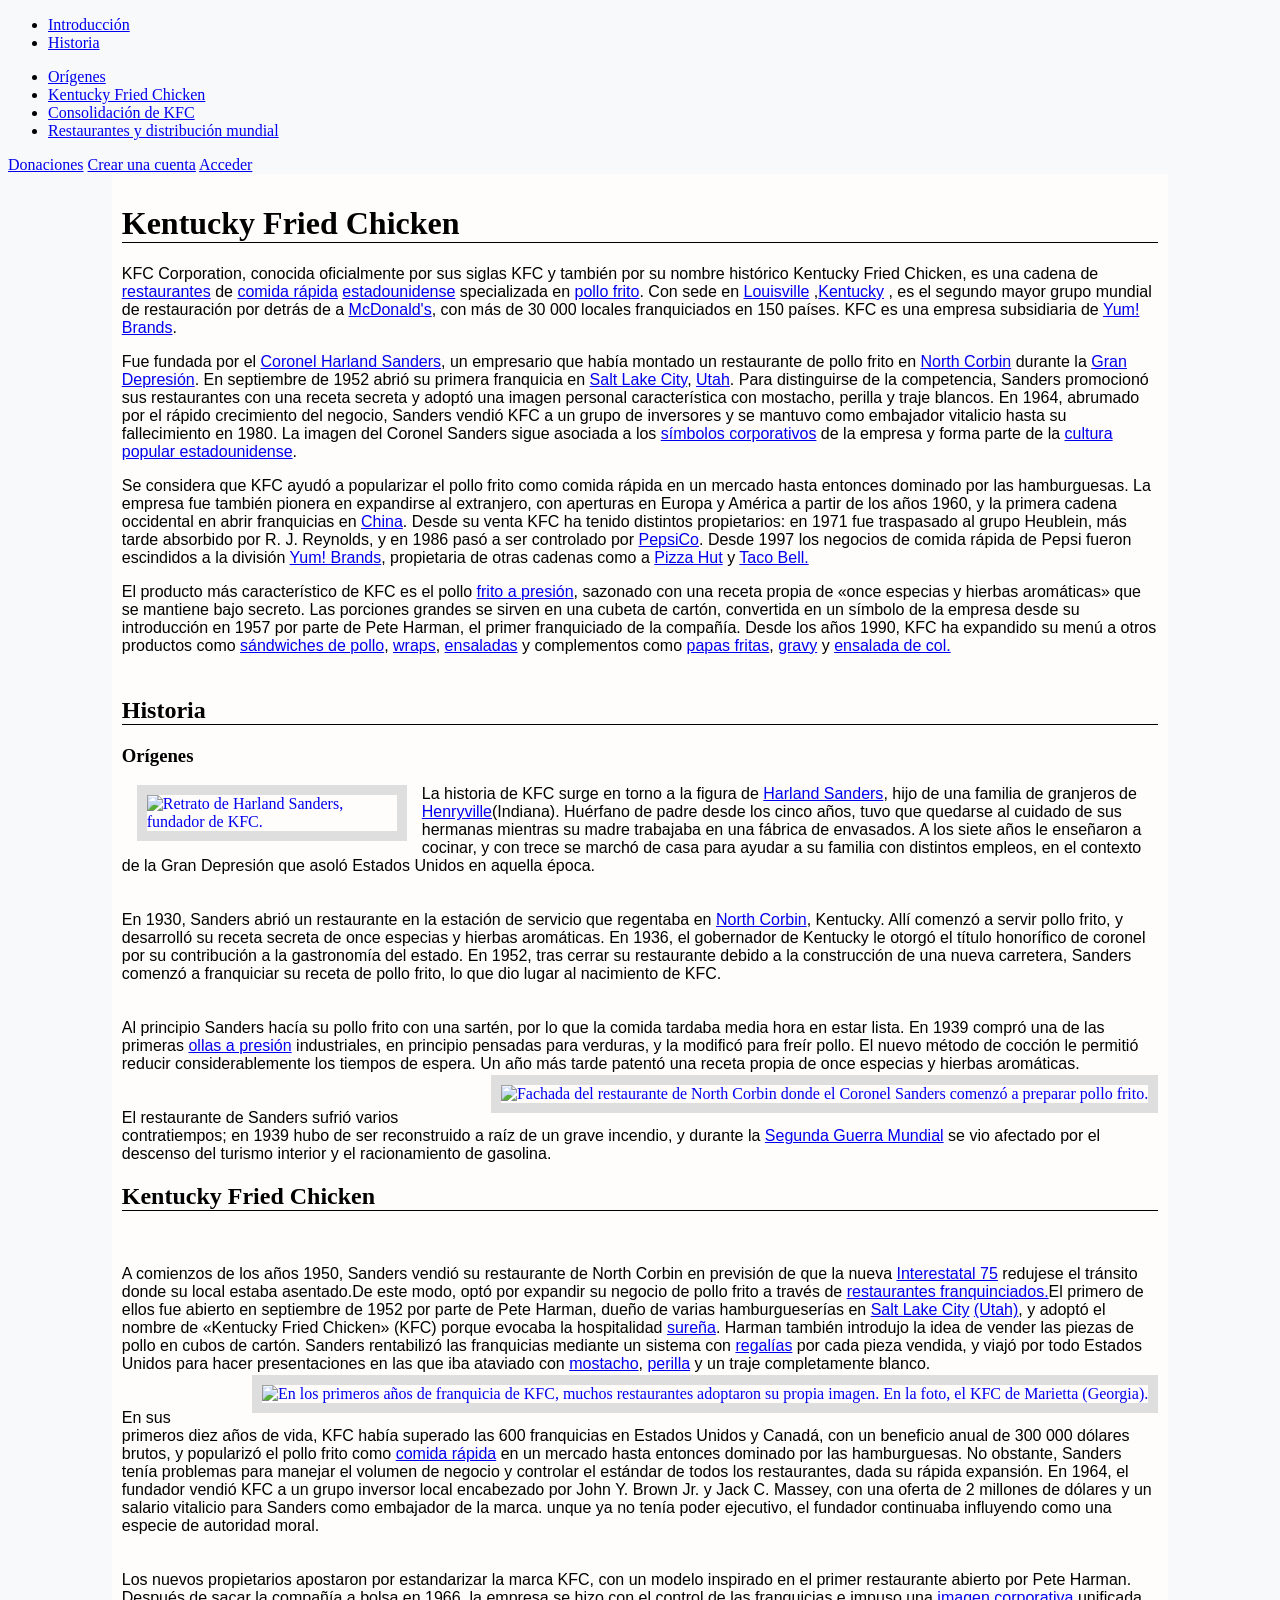
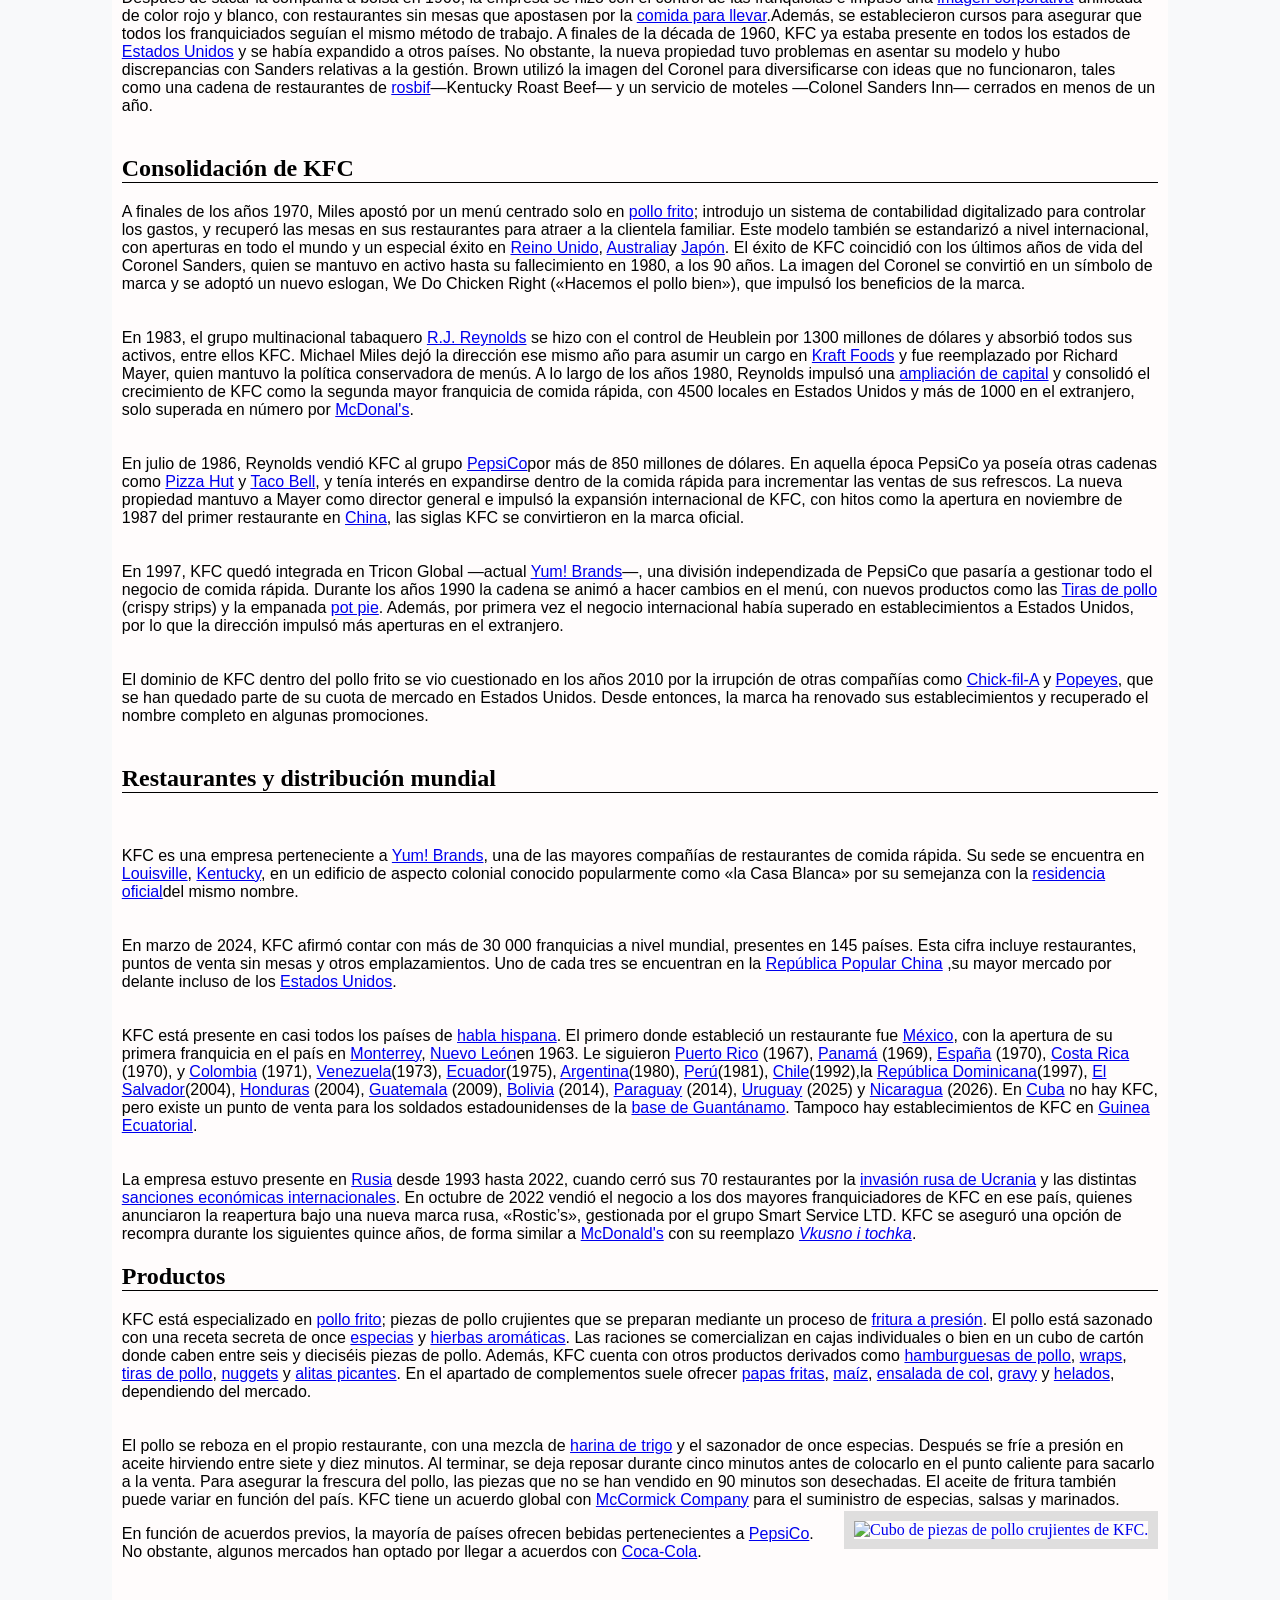
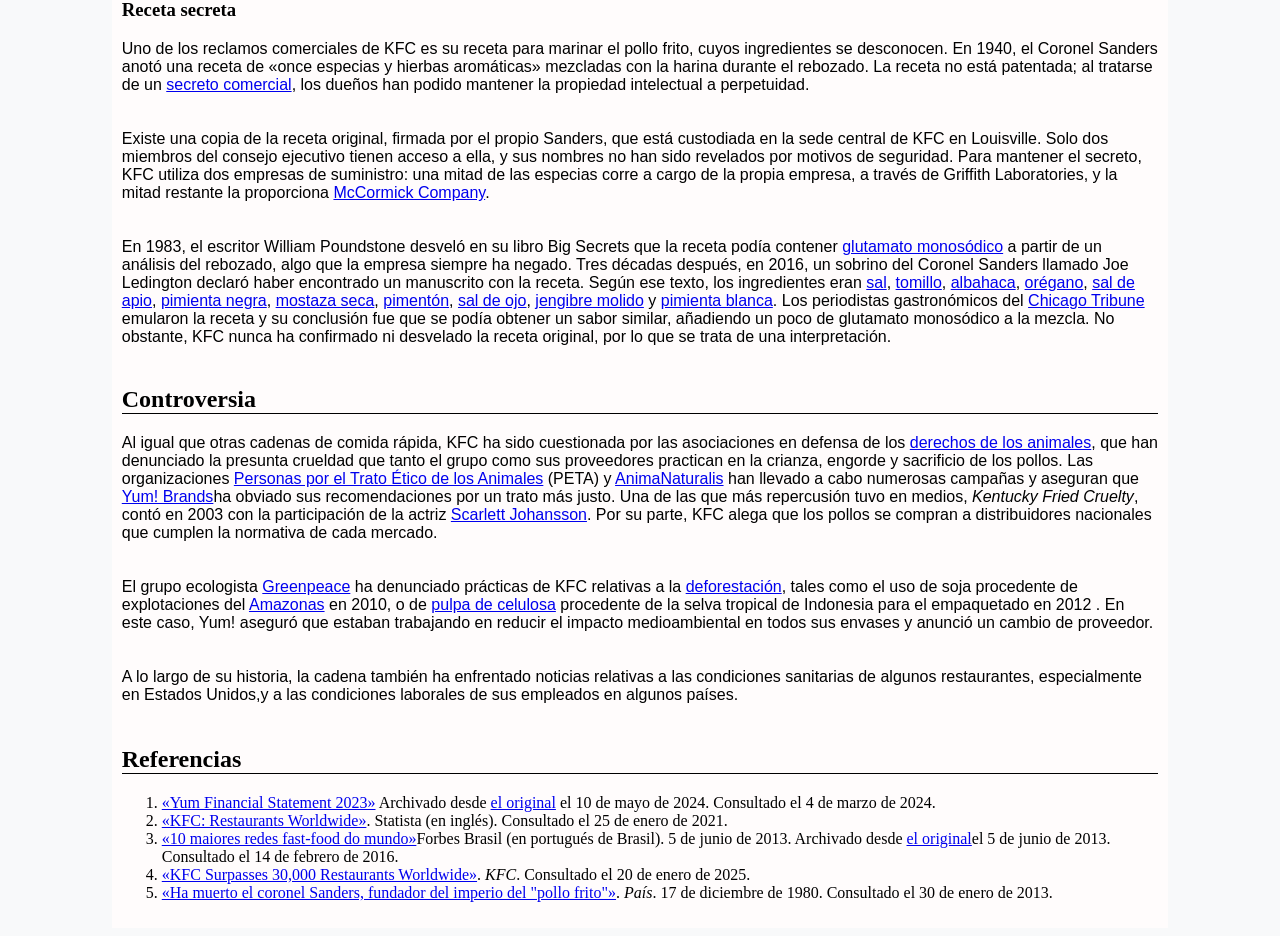
==== commit dbd78ca3: "Agregar enlaces de donación y creación de cuenta en la sección de navegación" ====
--- a/index.html
+++ b/index.html
@@ -18,6 +18,7 @@
                 <li><a href="#consolidación-de-kfc">Consolidación de KFC</a></li>
                 <li><a href="#restaurantes-y-distribución-mundial">Restaurantes y distribución mundial</a></li>
         </ul>
+        <a href="https://donate.wikimedia.org/?wmf_source=donate&wmf_medium=sidebar&wmf_campaign=es.wikipedia.org&uselang=es">Donaciones</a> <a href="https://es.wikipedia.org/w/index.php?title=Especial:Crear_una_cuenta&returnto=Kentucky+Fried+Chicken">Crear una cuenta</a>  <a href="https://es.wikipedia.org/w/index.php?title=Especial:Entrar&returnto=Kentucky+Fried+Chicken">Acceder</a>
         </section>
     <header>
         <h1>Kentucky Fried Chicken</h1>
